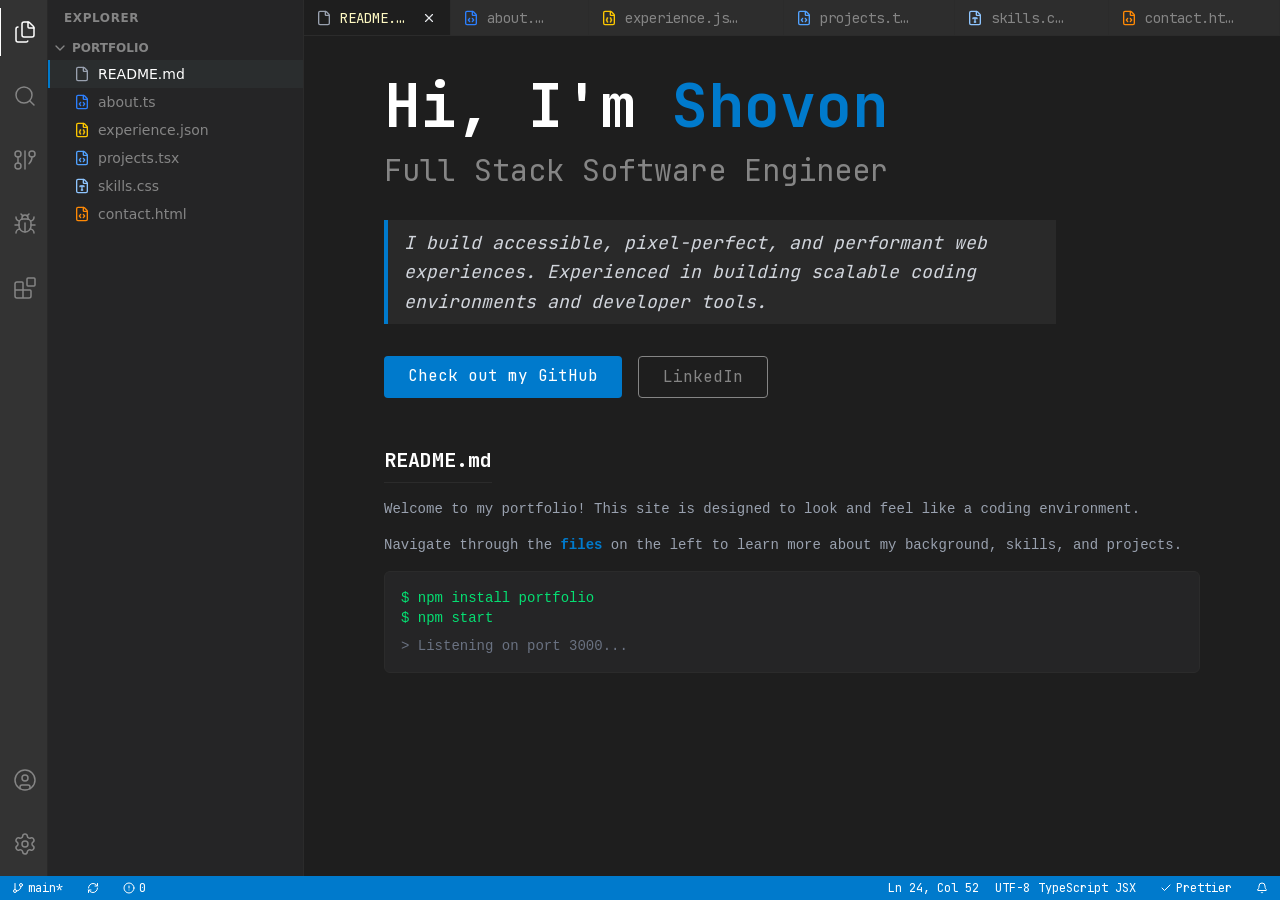
==== index.html @ 5030bf51 "deploy: ShovonCodes/portfolio@bf89576ea8f7872a5c796a89042d95eb53e493c8" ====
<!DOCTYPE html><!--mG7k7arzAz0RfloKBn6OC--><html lang="en"><head><meta charSet="utf-8"/><meta name="viewport" content="width=device-width, initial-scale=1"/><link rel="preload" href="/_next/static/media/70bc3e132a0a741e-s.p.15008bfb.woff2" as="font" crossorigin="" type="font/woff2"/><link rel="stylesheet" href="/_next/static/chunks/763eb7b32dc0c418.css" data-precedence="next"/><link rel="preload" as="script" fetchPriority="low" href="/_next/static/chunks/5bcee453cc4bce6d.js"/><script src="/_next/static/chunks/dde2c8e6322d1671.js" async=""></script><script src="/_next/static/chunks/627c8ce9f53b53f6.js" async=""></script><script src="/_next/static/chunks/turbopack-6bcfcec130698540.js" async=""></script><script src="/_next/static/chunks/ff1a16fafef87110.js" async=""></script><script src="/_next/static/chunks/d2be314c3ece3fbe.js" async=""></script><script src="/_next/static/chunks/497202ebc9bfe2a1.js" async=""></script><meta name="next-size-adjust" content=""/><title>Shovon | Full Stack Engineer</title><meta name="description" content="Personal Portfolio of Shovon"/><link rel="icon" href="/favicon.ico?favicon.0b3bf435.ico" sizes="256x256" type="image/x-icon"/><script src="/_next/static/chunks/a6dad97d9634a72d.js" noModule=""></script></head><body class="jetbrains_mono_707233f-module__9hS9bG__variable h-screen w-screen flex flex-col bg-vscode-bg text-gray-300 overflow-hidden font-mono"><div hidden=""><!--$--><!--/$--></div><div class="flex flex-1 overflow-hidden"><div class="w-12 bg-vscode-activity-bar flex flex-col justify-between py-2 items-center flex-shrink-0 border-r border-black/20 z-20"><div class="flex flex-col gap-4"><div class="p-3 cursor-pointer relative hover:text-white transition-colors text-white border-l-2 border-white"><svg xmlns="http://www.w3.org/2000/svg" width="24" height="24" viewBox="0 0 24 24" fill="none" stroke="currentColor" stroke-width="1.5" stroke-linecap="round" stroke-linejoin="round" class="lucide lucide-files" aria-hidden="true"><path d="M15 2h-4a2 2 0 0 0-2 2v11a2 2 0 0 0 2 2h8a2 2 0 0 0 2-2V8"></path><path d="M16.706 2.706A2.4 2.4 0 0 0 15 2v5a1 1 0 0 0 1 1h5a2.4 2.4 0 0 0-.706-1.706z"></path><path d="M5 7a2 2 0 0 0-2 2v11a2 2 0 0 0 2 2h8a2 2 0 0 0 1.732-1"></path></svg></div><div class="p-3 cursor-pointer relative hover:text-white transition-colors text-vscode-text-secondary border-l-2 border-transparent"><svg xmlns="http://www.w3.org/2000/svg" width="24" height="24" viewBox="0 0 24 24" fill="none" stroke="currentColor" stroke-width="1.5" stroke-linecap="round" stroke-linejoin="round" class="lucide lucide-search" aria-hidden="true"><path d="m21 21-4.34-4.34"></path><circle cx="11" cy="11" r="8"></circle></svg></div><div class="p-3 cursor-pointer relative hover:text-white transition-colors text-vscode-text-secondary border-l-2 border-transparent"><svg xmlns="http://www.w3.org/2000/svg" width="24" height="24" viewBox="0 0 24 24" fill="none" stroke="currentColor" stroke-width="1.5" stroke-linecap="round" stroke-linejoin="round" class="lucide lucide-git-graph" aria-hidden="true"><circle cx="5" cy="6" r="3"></circle><path d="M5 9v6"></path><circle cx="5" cy="18" r="3"></circle><path d="M12 3v18"></path><circle cx="19" cy="6" r="3"></circle><path d="M16 15.7A9 9 0 0 0 19 9"></path></svg></div><div class="p-3 cursor-pointer relative hover:text-white transition-colors text-vscode-text-secondary border-l-2 border-transparent"><svg xmlns="http://www.w3.org/2000/svg" width="24" height="24" viewBox="0 0 24 24" fill="none" stroke="currentColor" stroke-width="1.5" stroke-linecap="round" stroke-linejoin="round" class="lucide lucide-bug" aria-hidden="true"><path d="M12 20v-9"></path><path d="M14 7a4 4 0 0 1 4 4v3a6 6 0 0 1-12 0v-3a4 4 0 0 1 4-4z"></path><path d="M14.12 3.88 16 2"></path><path d="M21 21a4 4 0 0 0-3.81-4"></path><path d="M21 5a4 4 0 0 1-3.55 3.97"></path><path d="M22 13h-4"></path><path d="M3 21a4 4 0 0 1 3.81-4"></path><path d="M3 5a4 4 0 0 0 3.55 3.97"></path><path d="M6 13H2"></path><path d="m8 2 1.88 1.88"></path><path d="M9 7.13V6a3 3 0 1 1 6 0v1.13"></path></svg></div><div class="p-3 cursor-pointer relative hover:text-white transition-colors text-vscode-text-secondary border-l-2 border-transparent"><svg xmlns="http://www.w3.org/2000/svg" width="24" height="24" viewBox="0 0 24 24" fill="none" stroke="currentColor" stroke-width="1.5" stroke-linecap="round" stroke-linejoin="round" class="lucide lucide-blocks" aria-hidden="true"><path d="M10 22V7a1 1 0 0 0-1-1H4a2 2 0 0 0-2 2v12a2 2 0 0 0 2 2h12a2 2 0 0 0 2-2v-5a1 1 0 0 0-1-1H2"></path><rect x="14" y="2" width="8" height="8" rx="1"></rect></svg></div></div><div class="flex flex-col gap-4"><div class="p-3 cursor-pointer relative hover:text-white transition-colors text-vscode-text-secondary border-l-2 border-transparent"><svg xmlns="http://www.w3.org/2000/svg" width="24" height="24" viewBox="0 0 24 24" fill="none" stroke="currentColor" stroke-width="1.5" stroke-linecap="round" stroke-linejoin="round" class="lucide lucide-circle-user" aria-hidden="true"><circle cx="12" cy="12" r="10"></circle><circle cx="12" cy="10" r="3"></circle><path d="M7 20.662V19a2 2 0 0 1 2-2h6a2 2 0 0 1 2 2v1.662"></path></svg></div><div class="p-3 cursor-pointer relative hover:text-white transition-colors text-vscode-text-secondary border-l-2 border-transparent"><svg xmlns="http://www.w3.org/2000/svg" width="24" height="24" viewBox="0 0 24 24" fill="none" stroke="currentColor" stroke-width="1.5" stroke-linecap="round" stroke-linejoin="round" class="lucide lucide-settings" aria-hidden="true"><path d="M9.671 4.136a2.34 2.34 0 0 1 4.659 0 2.34 2.34 0 0 0 3.319 1.915 2.34 2.34 0 0 1 2.33 4.033 2.34 2.34 0 0 0 0 3.831 2.34 2.34 0 0 1-2.33 4.033 2.34 2.34 0 0 0-3.319 1.915 2.34 2.34 0 0 1-4.659 0 2.34 2.34 0 0 0-3.32-1.915 2.34 2.34 0 0 1-2.33-4.033 2.34 2.34 0 0 0 0-3.831A2.34 2.34 0 0 1 6.35 6.051a2.34 2.34 0 0 0 3.319-1.915"></path><circle cx="12" cy="12" r="3"></circle></svg></div></div></div><div class="flex flex-1 flex-col sm:flex-row overflow-hidden"><div class="w-64 bg-vscode-sidebar flex flex-col font-sans text-sm border-r border-vscode-border pb-2"><div class="h-9 px-4 flex items-center text-xs text-vscode-text-secondary font-bold tracking-wider uppercase">Explorer</div><div><div class="flex items-center px-1 py-1 cursor-pointer font-bold text-vscode-text-secondary hover:text-white"><svg xmlns="http://www.w3.org/2000/svg" width="16" height="16" viewBox="0 0 24 24" fill="none" stroke="currentColor" stroke-width="2" stroke-linecap="round" stroke-linejoin="round" class="lucide lucide-chevron-down" aria-hidden="true"><path d="m6 9 6 6 6-6"></path></svg><span class="ml-1 text-xs">PORTFOLIO</span></div><div class="flex flex-col"><a class="flex items-center gap-2 px-6 py-1 cursor-pointer hover:bg-vscode-hover border-l-2 bg-vscode-hover border-vscode-accent text-white" href="/"><svg xmlns="http://www.w3.org/2000/svg" width="16" height="16" viewBox="0 0 24 24" fill="none" stroke="currentColor" stroke-width="2" stroke-linecap="round" stroke-linejoin="round" class="lucide lucide-file text-gray-400" aria-hidden="true"><path d="M6 22a2 2 0 0 1-2-2V4a2 2 0 0 1 2-2h8a2.4 2.4 0 0 1 1.704.706l3.588 3.588A2.4 2.4 0 0 1 20 8v12a2 2 0 0 1-2 2z"></path><path d="M14 2v5a1 1 0 0 0 1 1h5"></path></svg><span>README.md</span></a><a class="flex items-center gap-2 px-6 py-1 cursor-pointer hover:bg-vscode-hover border-l-2 text-vscode-text-secondary border-transparent" href="/about"><svg xmlns="http://www.w3.org/2000/svg" width="16" height="16" viewBox="0 0 24 24" fill="none" stroke="currentColor" stroke-width="2" stroke-linecap="round" stroke-linejoin="round" class="lucide lucide-file-code text-blue-500" aria-hidden="true"><path d="M6 22a2 2 0 0 1-2-2V4a2 2 0 0 1 2-2h8a2.4 2.4 0 0 1 1.704.706l3.588 3.588A2.4 2.4 0 0 1 20 8v12a2 2 0 0 1-2 2z"></path><path d="M14 2v5a1 1 0 0 0 1 1h5"></path><path d="M10 12.5 8 15l2 2.5"></path><path d="m14 12.5 2 2.5-2 2.5"></path></svg><span>about.ts</span></a><a class="flex items-center gap-2 px-6 py-1 cursor-pointer hover:bg-vscode-hover border-l-2 text-vscode-text-secondary border-transparent" href="/experience"><svg xmlns="http://www.w3.org/2000/svg" width="16" height="16" viewBox="0 0 24 24" fill="none" stroke="currentColor" stroke-width="2" stroke-linecap="round" stroke-linejoin="round" class="lucide lucide-file-braces text-yellow-400" aria-hidden="true"><path d="M6 22a2 2 0 0 1-2-2V4a2 2 0 0 1 2-2h8a2.4 2.4 0 0 1 1.704.706l3.588 3.588A2.4 2.4 0 0 1 20 8v12a2 2 0 0 1-2 2z"></path><path d="M14 2v5a1 1 0 0 0 1 1h5"></path><path d="M10 12a1 1 0 0 0-1 1v1a1 1 0 0 1-1 1 1 1 0 0 1 1 1v1a1 1 0 0 0 1 1"></path><path d="M14 18a1 1 0 0 0 1-1v-1a1 1 0 0 1 1-1 1 1 0 0 1-1-1v-1a1 1 0 0 0-1-1"></path></svg><span>experience.json</span></a><a class="flex items-center gap-2 px-6 py-1 cursor-pointer hover:bg-vscode-hover border-l-2 text-vscode-text-secondary border-transparent" href="/projects"><svg xmlns="http://www.w3.org/2000/svg" width="16" height="16" viewBox="0 0 24 24" fill="none" stroke="currentColor" stroke-width="2" stroke-linecap="round" stroke-linejoin="round" class="lucide lucide-file-code text-blue-400" aria-hidden="true"><path d="M6 22a2 2 0 0 1-2-2V4a2 2 0 0 1 2-2h8a2.4 2.4 0 0 1 1.704.706l3.588 3.588A2.4 2.4 0 0 1 20 8v12a2 2 0 0 1-2 2z"></path><path d="M14 2v5a1 1 0 0 0 1 1h5"></path><path d="M10 12.5 8 15l2 2.5"></path><path d="m14 12.5 2 2.5-2 2.5"></path></svg><span>projects.tsx</span></a><a class="flex items-center gap-2 px-6 py-1 cursor-pointer hover:bg-vscode-hover border-l-2 text-vscode-text-secondary border-transparent" href="/skills"><svg xmlns="http://www.w3.org/2000/svg" width="16" height="16" viewBox="0 0 24 24" fill="none" stroke="currentColor" stroke-width="2" stroke-linecap="round" stroke-linejoin="round" class="lucide lucide-file-type text-blue-300" aria-hidden="true"><path d="M6 22a2 2 0 0 1-2-2V4a2 2 0 0 1 2-2h8a2.4 2.4 0 0 1 1.704.706l3.588 3.588A2.4 2.4 0 0 1 20 8v12a2 2 0 0 1-2 2z"></path><path d="M14 2v5a1 1 0 0 0 1 1h5"></path><path d="M11 18h2"></path><path d="M12 12v6"></path><path d="M9 13v-.5a.5.5 0 0 1 .5-.5h5a.5.5 0 0 1 .5.5v.5"></path></svg><span>skills.css</span></a><a class="flex items-center gap-2 px-6 py-1 cursor-pointer hover:bg-vscode-hover border-l-2 text-vscode-text-secondary border-transparent" href="/contact"><svg xmlns="http://www.w3.org/2000/svg" width="16" height="16" viewBox="0 0 24 24" fill="none" stroke="currentColor" stroke-width="2" stroke-linecap="round" stroke-linejoin="round" class="lucide lucide-file-code text-orange-400" aria-hidden="true"><path d="M6 22a2 2 0 0 1-2-2V4a2 2 0 0 1 2-2h8a2.4 2.4 0 0 1 1.704.706l3.588 3.588A2.4 2.4 0 0 1 20 8v12a2 2 0 0 1-2 2z"></path><path d="M14 2v5a1 1 0 0 0 1 1h5"></path><path d="M10 12.5 8 15l2 2.5"></path><path d="m14 12.5 2 2.5-2 2.5"></path></svg><span>contact.html</span></a></div></div></div><div class="flex-1 flex flex-col bg-vscode-bg min-w-0"><div class="flex bg-vscode-tab-inactive-bg h-9 border-b border-vscode-border overflow-x-auto scrollbar-hide"><a class="flex items-center gap-2 px-3 min-w-[120px] max-w-[200px] border-r border-vscode-border cursor-pointer select-none text-sm group bg-vscode-tab-active-bg text-gray-200" href="/"><svg xmlns="http://www.w3.org/2000/svg" width="16" height="16" viewBox="0 0 24 24" fill="none" stroke="currentColor" stroke-width="2" stroke-linecap="round" stroke-linejoin="round" class="lucide lucide-file text-gray-400" aria-hidden="true"><path d="M6 22a2 2 0 0 1-2-2V4a2 2 0 0 1 2-2h8a2.4 2.4 0 0 1 1.704.706l3.588 3.588A2.4 2.4 0 0 1 20 8v12a2 2 0 0 1-2 2z"></path><path d="M14 2v5a1 1 0 0 0 1 1h5"></path></svg><span class="flex-1 truncate text-yellow-100">README.md</span><div class="opacity-0 group-hover:opacity-100 p-0.5 rounded-md hover:bg-white/20 opacity-100"><svg xmlns="http://www.w3.org/2000/svg" width="14" height="14" viewBox="0 0 24 24" fill="none" stroke="currentColor" stroke-width="2" stroke-linecap="round" stroke-linejoin="round" class="lucide lucide-x" aria-hidden="true"><path d="M18 6 6 18"></path><path d="m6 6 12 12"></path></svg></div></a><a class="flex items-center gap-2 px-3 min-w-[120px] max-w-[200px] border-r border-vscode-border cursor-pointer select-none text-sm group bg-vscode-tab-inactive-bg text-vscode-text-secondary hover:bg-vscode-hover" href="/about"><svg xmlns="http://www.w3.org/2000/svg" width="16" height="16" viewBox="0 0 24 24" fill="none" stroke="currentColor" stroke-width="2" stroke-linecap="round" stroke-linejoin="round" class="lucide lucide-file-code text-blue-500" aria-hidden="true"><path d="M6 22a2 2 0 0 1-2-2V4a2 2 0 0 1 2-2h8a2.4 2.4 0 0 1 1.704.706l3.588 3.588A2.4 2.4 0 0 1 20 8v12a2 2 0 0 1-2 2z"></path><path d="M14 2v5a1 1 0 0 0 1 1h5"></path><path d="M10 12.5 8 15l2 2.5"></path><path d="m14 12.5 2 2.5-2 2.5"></path></svg><span class="flex-1 truncate">about.ts</span><div class="opacity-0 group-hover:opacity-100 p-0.5 rounded-md hover:bg-white/20"><svg xmlns="http://www.w3.org/2000/svg" width="14" height="14" viewBox="0 0 24 24" fill="none" stroke="currentColor" stroke-width="2" stroke-linecap="round" stroke-linejoin="round" class="lucide lucide-x" aria-hidden="true"><path d="M18 6 6 18"></path><path d="m6 6 12 12"></path></svg></div></a><a class="flex items-center gap-2 px-3 min-w-[120px] max-w-[200px] border-r border-vscode-border cursor-pointer select-none text-sm group bg-vscode-tab-inactive-bg text-vscode-text-secondary hover:bg-vscode-hover" href="/experience"><svg xmlns="http://www.w3.org/2000/svg" width="16" height="16" viewBox="0 0 24 24" fill="none" stroke="currentColor" stroke-width="2" stroke-linecap="round" stroke-linejoin="round" class="lucide lucide-file-braces text-yellow-400" aria-hidden="true"><path d="M6 22a2 2 0 0 1-2-2V4a2 2 0 0 1 2-2h8a2.4 2.4 0 0 1 1.704.706l3.588 3.588A2.4 2.4 0 0 1 20 8v12a2 2 0 0 1-2 2z"></path><path d="M14 2v5a1 1 0 0 0 1 1h5"></path><path d="M10 12a1 1 0 0 0-1 1v1a1 1 0 0 1-1 1 1 1 0 0 1 1 1v1a1 1 0 0 0 1 1"></path><path d="M14 18a1 1 0 0 0 1-1v-1a1 1 0 0 1 1-1 1 1 0 0 1-1-1v-1a1 1 0 0 0-1-1"></path></svg><span class="flex-1 truncate">experience.json</span><div class="opacity-0 group-hover:opacity-100 p-0.5 rounded-md hover:bg-white/20"><svg xmlns="http://www.w3.org/2000/svg" width="14" height="14" viewBox="0 0 24 24" fill="none" stroke="currentColor" stroke-width="2" stroke-linecap="round" stroke-linejoin="round" class="lucide lucide-x" aria-hidden="true"><path d="M18 6 6 18"></path><path d="m6 6 12 12"></path></svg></div></a><a class="flex items-center gap-2 px-3 min-w-[120px] max-w-[200px] border-r border-vscode-border cursor-pointer select-none text-sm group bg-vscode-tab-inactive-bg text-vscode-text-secondary hover:bg-vscode-hover" href="/projects"><svg xmlns="http://www.w3.org/2000/svg" width="16" height="16" viewBox="0 0 24 24" fill="none" stroke="currentColor" stroke-width="2" stroke-linecap="round" stroke-linejoin="round" class="lucide lucide-file-code text-blue-400" aria-hidden="true"><path d="M6 22a2 2 0 0 1-2-2V4a2 2 0 0 1 2-2h8a2.4 2.4 0 0 1 1.704.706l3.588 3.588A2.4 2.4 0 0 1 20 8v12a2 2 0 0 1-2 2z"></path><path d="M14 2v5a1 1 0 0 0 1 1h5"></path><path d="M10 12.5 8 15l2 2.5"></path><path d="m14 12.5 2 2.5-2 2.5"></path></svg><span class="flex-1 truncate">projects.tsx</span><div class="opacity-0 group-hover:opacity-100 p-0.5 rounded-md hover:bg-white/20"><svg xmlns="http://www.w3.org/2000/svg" width="14" height="14" viewBox="0 0 24 24" fill="none" stroke="currentColor" stroke-width="2" stroke-linecap="round" stroke-linejoin="round" class="lucide lucide-x" aria-hidden="true"><path d="M18 6 6 18"></path><path d="m6 6 12 12"></path></svg></div></a><a class="flex items-center gap-2 px-3 min-w-[120px] max-w-[200px] border-r border-vscode-border cursor-pointer select-none text-sm group bg-vscode-tab-inactive-bg text-vscode-text-secondary hover:bg-vscode-hover" href="/skills"><svg xmlns="http://www.w3.org/2000/svg" width="16" height="16" viewBox="0 0 24 24" fill="none" stroke="currentColor" stroke-width="2" stroke-linecap="round" stroke-linejoin="round" class="lucide lucide-file-type text-blue-300" aria-hidden="true"><path d="M6 22a2 2 0 0 1-2-2V4a2 2 0 0 1 2-2h8a2.4 2.4 0 0 1 1.704.706l3.588 3.588A2.4 2.4 0 0 1 20 8v12a2 2 0 0 1-2 2z"></path><path d="M14 2v5a1 1 0 0 0 1 1h5"></path><path d="M11 18h2"></path><path d="M12 12v6"></path><path d="M9 13v-.5a.5.5 0 0 1 .5-.5h5a.5.5 0 0 1 .5.5v.5"></path></svg><span class="flex-1 truncate">skills.css</span><div class="opacity-0 group-hover:opacity-100 p-0.5 rounded-md hover:bg-white/20"><svg xmlns="http://www.w3.org/2000/svg" width="14" height="14" viewBox="0 0 24 24" fill="none" stroke="currentColor" stroke-width="2" stroke-linecap="round" stroke-linejoin="round" class="lucide lucide-x" aria-hidden="true"><path d="M18 6 6 18"></path><path d="m6 6 12 12"></path></svg></div></a><a class="flex items-center gap-2 px-3 min-w-[120px] max-w-[200px] border-r border-vscode-border cursor-pointer select-none text-sm group bg-vscode-tab-inactive-bg text-vscode-text-secondary hover:bg-vscode-hover" href="/contact"><svg xmlns="http://www.w3.org/2000/svg" width="16" height="16" viewBox="0 0 24 24" fill="none" stroke="currentColor" stroke-width="2" stroke-linecap="round" stroke-linejoin="round" class="lucide lucide-file-code text-orange-400" aria-hidden="true"><path d="M6 22a2 2 0 0 1-2-2V4a2 2 0 0 1 2-2h8a2.4 2.4 0 0 1 1.704.706l3.588 3.588A2.4 2.4 0 0 1 20 8v12a2 2 0 0 1-2 2z"></path><path d="M14 2v5a1 1 0 0 0 1 1h5"></path><path d="M10 12.5 8 15l2 2.5"></path><path d="m14 12.5 2 2.5-2 2.5"></path></svg><span class="flex-1 truncate">contact.html</span><div class="opacity-0 group-hover:opacity-100 p-0.5 rounded-md hover:bg-white/20"><svg xmlns="http://www.w3.org/2000/svg" width="14" height="14" viewBox="0 0 24 24" fill="none" stroke="currentColor" stroke-width="2" stroke-linecap="round" stroke-linejoin="round" class="lucide lucide-x" aria-hidden="true"><path d="M18 6 6 18"></path><path d="m6 6 12 12"></path></svg></div></a></div><main class="flex-1 overflow-y-auto p-0 scrollbar-thumb-rounded"><div class="p-6 md:p-10 max-w-4xl mx-auto"><div class="mb-8 animate-in fade-in duration-500"><h1 class="text-4xl md:text-6xl font-bold mb-4 text-white">Hi, I&#x27;m <span class="text-vscode-accent">Shovon</span></h1><h2 class="text-2xl md:text-3xl text-vscode-text-secondary mb-8">Full Stack Software Engineer</h2><p class="text-lg leading-relaxed text-gray-300 max-w-2xl mb-8 border-l-4 border-vscode-accent pl-4 italic bg-white/5 py-2">I build accessible, pixel-perfect, and performant web experiences. Experienced in building scalable coding environments and developer tools.</p><div class="flex flex-wrap gap-4"><a href="https://github.com/ShovonCodes" target="_blank" rel="noopener noreferrer" class="px-6 py-2 bg-vscode-accent hover:bg-vscode-selection text-white rounded transition-colors">Check out my GitHub</a><a href="https://linkedin.com/in/mainulislam588" target="_blank" rel="noopener noreferrer" class="px-6 py-2 border border-vscode-text-secondary hover:border-white text-vscode-text-secondary hover:text-white rounded transition-colors">LinkedIn</a></div></div><div class="mt-12"><h3 class="text-xl font-bold text-white mb-4 border-b border-vscode-border pb-2 w-fit">README.md</h3><div class="font-mono text-sm text-gray-400 space-y-4"><p>Welcome to my portfolio! This site is designed to look and feel like a coding environment.</p><p>Navigate through the <span class="text-vscode-accent font-bold">files</span> on the left to learn more about my background, skills, and projects.</p><div class="bg-vscode-sidebar p-4 rounded-md border border-vscode-border"><code class="block text-green-400">$ npm install portfolio</code><code class="block text-green-400">$ npm start</code><code class="block text-gray-500 mt-2">&gt; Listening on port 3000...</code></div></div></div></div><!--$--><!--/$--></main></div></div></div><div class="h-6 bg-vscode-status-bar text-white flex justify-between items-center text-xs px-2 select-none z-30"><div class="flex items-center gap-4"><div class="flex items-center gap-1 hover:bg-white/20 px-1 py-0.5 rounded cursor-pointer"><svg xmlns="http://www.w3.org/2000/svg" width="12" height="12" viewBox="0 0 24 24" fill="none" stroke="currentColor" stroke-width="2" stroke-linecap="round" stroke-linejoin="round" class="lucide lucide-git-branch" aria-hidden="true"><line x1="6" x2="6" y1="3" y2="15"></line><circle cx="18" cy="6" r="3"></circle><circle cx="6" cy="18" r="3"></circle><path d="M18 9a9 9 0 0 1-9 9"></path></svg><span>main*</span></div><div class="flex items-center gap-1 hover:bg-white/20 px-1 py-0.5 rounded cursor-pointer"><svg xmlns="http://www.w3.org/2000/svg" width="12" height="12" viewBox="0 0 24 24" fill="none" stroke="currentColor" stroke-width="2" stroke-linecap="round" stroke-linejoin="round" class="lucide lucide-refresh-cw" aria-hidden="true"><path d="M3 12a9 9 0 0 1 9-9 9.75 9.75 0 0 1 6.74 2.74L21 8"></path><path d="M21 3v5h-5"></path><path d="M21 12a9 9 0 0 1-9 9 9.75 9.75 0 0 1-6.74-2.74L3 16"></path><path d="M8 16H3v5"></path></svg></div><div class="flex items-center gap-1 hover:bg-white/20 px-1 py-0.5 rounded cursor-pointer"><svg xmlns="http://www.w3.org/2000/svg" width="12" height="12" viewBox="0 0 24 24" fill="none" stroke="currentColor" stroke-width="2" stroke-linecap="round" stroke-linejoin="round" class="lucide lucide-circle-alert" aria-hidden="true"><circle cx="12" cy="12" r="10"></circle><line x1="12" x2="12" y1="8" y2="12"></line><line x1="12" x2="12.01" y1="16" y2="16"></line></svg><span>0</span></div></div><div class="flex items-center gap-4"><div class="hidden sm:flex items-center gap-2 hover:bg-white/20 px-1 py-0.5 rounded cursor-pointer"><span class="mr-2">Ln 24, Col 52</span><span>UTF-8</span><span>TypeScript JSX</span></div><div class="flex items-center gap-1 hover:bg-white/20 px-1 py-0.5 rounded cursor-pointer"><div class="flex items-center gap-1"><svg xmlns="http://www.w3.org/2000/svg" width="12" height="12" viewBox="0 0 24 24" fill="none" stroke="currentColor" stroke-width="2" stroke-linecap="round" stroke-linejoin="round" class="lucide lucide-check" aria-hidden="true"><path d="M20 6 9 17l-5-5"></path></svg><span>Prettier</span></div></div><div class="flex items-center gap-1 hover:bg-white/20 px-1 py-0.5 rounded cursor-pointer"><svg xmlns="http://www.w3.org/2000/svg" width="12" height="12" viewBox="0 0 24 24" fill="none" stroke="currentColor" stroke-width="2" stroke-linecap="round" stroke-linejoin="round" class="lucide lucide-bell" aria-hidden="true"><path d="M10.268 21a2 2 0 0 0 3.464 0"></path><path d="M3.262 15.326A1 1 0 0 0 4 17h16a1 1 0 0 0 .74-1.673C19.41 13.956 18 12.499 18 8A6 6 0 0 0 6 8c0 4.499-1.411 5.956-2.738 7.326"></path></svg></div></div></div><script src="/_next/static/chunks/5bcee453cc4bce6d.js" id="_R_" async=""></script><script>(self.__next_f=self.__next_f||[]).push([0])</script><script>self.__next_f.push([1,"1:\"$Sreact.fragment\"\n4:I[97367,[\"/_next/static/chunks/ff1a16fafef87110.js\",\"/_next/static/chunks/d2be314c3ece3fbe.js\"],\"OutletBoundary\"]\n5:\"$Sreact.suspense\"\n7:I[97367,[\"/_next/static/chunks/ff1a16fafef87110.js\",\"/_next/static/chunks/d2be314c3ece3fbe.js\"],\"ViewportBoundary\"]\n9:I[97367,[\"/_next/static/chunks/ff1a16fafef87110.js\",\"/_next/static/chunks/d2be314c3ece3fbe.js\"],\"MetadataBoundary\"]\nb:I[68027,[],\"default\"]\n:HL[\"/_next/static/chunks/763eb7b32dc0c418.css\",\"style\"]\n:HL[\"/_next/static/media/70bc3e132a0a741e-s.p.15008bfb.woff2\",\"font\",{\"crossOrigin\":\"\",\"type\":\"font/woff2\"}]\n0:{\"P\":null,\"b\":\"mG7k7arzAz0RfloKBn6OC\",\"c\":[\"\",\"\"],\"q\":\"\",\"i\":false,\"f\":[[[\"\",{\"children\":[\"__PAGE__\",{}]},\"$undefined\",\"$undefined\",true],[[\"$\",\"$1\",\"c\",{\"children\":[[[\"$\",\"link\",\"0\",{\"rel\":\"stylesheet\",\"href\":\"/_next/static/chunks/763eb7b32dc0c418.css\",\"precedence\":\"next\",\"crossOrigin\":\"$undefined\",\"nonce\":\"$undefined\"}],[\"$\",\"script\",\"script-0\",{\"src\":\"/_next/static/chunks/497202ebc9bfe2a1.js\",\"async\":true,\"nonce\":\"$undefined\"}]],\"$L2\"]}],{\"children\":[[\"$\",\"$1\",\"c\",{\"children\":[\"$L3\",null,[\"$\",\"$L4\",null,{\"children\":[\"$\",\"$5\",null,{\"name\":\"Next.MetadataOutlet\",\"children\":\"$@6\"}]}]]}],{},null,false,false]},null,false,false],[\"$\",\"$1\",\"h\",{\"children\":[null,[\"$\",\"$L7\",null,{\"children\":\"$L8\"}],[\"$\",\"div\",null,{\"hidden\":true,\"children\":[\"$\",\"$L9\",null,{\"children\":[\"$\",\"$5\",null,{\"name\":\"Next.Metadata\",\"children\":\"$La\"}]}]}],[\"$\",\"meta\",null,{\"name\":\"next-size-adjust\",\"content\":\"\"}]]}],false]],\"m\":\"$undefined\",\"G\":[\"$b\",[]],\"S\":true}\n"])</script><script>self.__next_f.push([1,"c:I[12360,[\"/_next/static/chunks/497202ebc9bfe2a1.js\"],\"default\"]\nd:I[82437,[\"/_next/static/chunks/497202ebc9bfe2a1.js\"],\"default\"]\ne:I[36039,[\"/_next/static/chunks/497202ebc9bfe2a1.js\"],\"default\"]\nf:I[39756,[\"/_next/static/chunks/ff1a16fafef87110.js\",\"/_next/static/chunks/d2be314c3ece3fbe.js\"],\"default\"]\n10:I[37457,[\"/_next/static/chunks/ff1a16fafef87110.js\",\"/_next/static/chunks/d2be314c3ece3fbe.js\"],\"default\"]\n"])</script><script>self.__next_f.push([1,"2:[\"$\",\"html\",null,{\"lang\":\"en\",\"children\":[\"$\",\"body\",null,{\"className\":\"jetbrains_mono_707233f-module__9hS9bG__variable h-screen w-screen flex flex-col bg-vscode-bg text-gray-300 overflow-hidden font-mono\",\"children\":[[\"$\",\"div\",null,{\"className\":\"flex flex-1 overflow-hidden\",\"children\":[[\"$\",\"$Lc\",null,{}],[\"$\",\"div\",null,{\"className\":\"flex flex-1 flex-col sm:flex-row overflow-hidden\",\"children\":[[\"$\",\"$Ld\",null,{\"sections\":[{\"id\":\"home\",\"title\":\"README.md\",\"path\":\"/\",\"icon\":\"markdown\"},{\"id\":\"about\",\"title\":\"about.ts\",\"path\":\"/about\",\"icon\":\"typescript\"},{\"id\":\"experience\",\"title\":\"experience.json\",\"path\":\"/experience\",\"icon\":\"json\"},{\"id\":\"projects\",\"title\":\"projects.tsx\",\"path\":\"/projects\",\"icon\":\"react\"},{\"id\":\"skills\",\"title\":\"skills.css\",\"path\":\"/skills\",\"icon\":\"css\"},{\"id\":\"contact\",\"title\":\"contact.html\",\"path\":\"/contact\",\"icon\":\"html\"}]}],[\"$\",\"div\",null,{\"className\":\"flex-1 flex flex-col bg-vscode-bg min-w-0\",\"children\":[[\"$\",\"$Le\",null,{\"sections\":\"$2:props:children:props:children:0:props:children:1:props:children:0:props:sections\"}],[\"$\",\"main\",null,{\"className\":\"flex-1 overflow-y-auto p-0 scrollbar-thumb-rounded\",\"children\":[\"$\",\"$Lf\",null,{\"parallelRouterKey\":\"children\",\"error\":\"$undefined\",\"errorStyles\":\"$undefined\",\"errorScripts\":\"$undefined\",\"template\":[\"$\",\"$L10\",null,{}],\"templateStyles\":\"$undefined\",\"templateScripts\":\"$undefined\",\"notFound\":[[[\"$\",\"title\",null,{\"children\":\"404: This page could not be found.\"}],[\"$\",\"div\",null,{\"style\":{\"fontFamily\":\"system-ui,\\\"Segoe UI\\\",Roboto,Helvetica,Arial,sans-serif,\\\"Apple Color Emoji\\\",\\\"Segoe UI Emoji\\\"\",\"height\":\"100vh\",\"textAlign\":\"center\",\"display\":\"flex\",\"flexDirection\":\"column\",\"alignItems\":\"center\",\"justifyContent\":\"center\"},\"children\":[\"$\",\"div\",null,{\"children\":[[\"$\",\"style\",null,{\"dangerouslySetInnerHTML\":{\"__html\":\"body{color:#000;background:#fff;margin:0}.next-error-h1{border-right:1px solid rgba(0,0,0,.3)}@media (prefers-color-scheme:dark){body{color:#fff;background:#000}.next-error-h1{border-right:1px solid rgba(255,255,255,.3)}}\"}}],[\"$\",\"h1\",null,{\"className\":\"next-error-h1\",\"style\":{\"display\":\"inline-block\",\"margin\":\"0 20px 0 0\",\"padding\":\"0 23px 0 0\",\"fontSize\":24,\"fontWeight\":500,\"verticalAlign\":\"top\",\"lineHeight\":\"49px\"},\"children\":404}],[\"$\",\"div\",null,{\"style\":{\"display\":\"inline-block\"},\"children\":[\"$\",\"h2\",null,{\"style\":{\"fontSize\":14,\"fontWeight\":400,\"lineHeight\":\"49px\",\"margin\":0},\"children\":\"This page could not be found.\"}]}]]}]}]],[]],\"forbidden\":\"$undefined\",\"unauthorized\":\"$undefined\"}]}]]}]]}]]}],[\"$\",\"div\",null,{\"className\":\"h-6 bg-vscode-status-bar text-white flex justify-between items-center text-xs px-2 select-none z-30\",\"children\":[[\"$\",\"div\",null,{\"className\":\"flex items-center gap-4\",\"children\":[[\"$\",\"div\",null,{\"className\":\"flex items-center gap-1 hover:bg-white/20 px-1 py-0.5 rounded cursor-pointer\",\"children\":[[\"$\",\"svg\",null,{\"ref\":\"$undefined\",\"xmlns\":\"http://www.w3.org/2000/svg\",\"width\":12,\"height\":12,\"viewBox\":\"0 0 24 24\",\"fill\":\"none\",\"stroke\":\"currentColor\",\"strokeWidth\":2,\"strokeLinecap\":\"round\",\"strokeLinejoin\":\"round\",\"className\":\"lucide lucide-git-branch\",\"aria-hidden\":\"true\",\"children\":[[\"$\",\"line\",\"17qcm7\",{\"x1\":\"6\",\"x2\":\"6\",\"y1\":\"3\",\"y2\":\"15\"}],[\"$\",\"circle\",\"1h7g24\",{\"cx\":\"18\",\"cy\":\"6\",\"r\":\"3\"}],[\"$\",\"circle\",\"fqmcym\",{\"cx\":\"6\",\"cy\":\"18\",\"r\":\"3\"}],[\"$\",\"path\",\"n2h4wq\",{\"d\":\"M18 9a9 9 0 0 1-9 9\"}],\"$undefined\"]}],[\"$\",\"span\",null,{\"children\":\"main*\"}]]}],[\"$\",\"div\",null,{\"className\":\"flex items-center gap-1 hover:bg-white/20 px-1 py-0.5 rounded cursor-pointer\",\"children\":[\"$\",\"svg\",null,{\"ref\":\"$undefined\",\"xmlns\":\"http://www.w3.org/2000/svg\",\"width\":12,\"height\":12,\"viewBox\":\"0 0 24 24\",\"fill\":\"none\",\"stroke\":\"currentColor\",\"strokeWidth\":2,\"strokeLinecap\":\"round\",\"strokeLinejoin\":\"round\",\"className\":\"lucide lucide-refresh-cw\",\"aria-hidden\":\"true\",\"children\":[[\"$\",\"path\",\"v9h5vc\",{\"d\":\"M3 12a9 9 0 0 1 9-9 9.75 9.75 0 0 1 6.74 2.74L21 8\"}],[\"$\",\"path\",\"1q7to0\",{\"d\":\"M21 3v5h-5\"}],[\"$\",\"path\",\"3uifl3\",{\"d\":\"M21 12a9 9 0 0 1-9 9 9.75 9.75 0 0 1-6.74-2.74L3 16\"}],[\"$\",\"path\",\"1cv678\",{\"d\":\"M8 16H3v5\"}],\"$undefined\"]}]}],[\"$\",\"div\",null,{\"className\":\"flex items-center gap-1 hover:bg-white/20 px-1 py-0.5 rounded cursor-pointer\",\"children\":[[\"$\",\"svg\",null,{\"ref\":\"$undefined\",\"xmlns\":\"http://www.w3.org/2000/svg\",\"width\":12,\"height\":12,\"viewBox\":\"0 0 24 24\",\"fill\":\"none\",\"stroke\":\"currentColor\",\"strokeWidth\":2,\"strokeLinecap\":\"round\",\"strokeLinejoin\":\"round\",\"className\":\"lucide lucide-circle-alert\",\"aria-hidden\":\"true\",\"children\":[[\"$\",\"circle\",\"1mglay\",{\"cx\":\"12\",\"cy\":\"12\",\"r\":\"10\"}],[\"$\",\"line\",\"1pkeuh\",{\"x1\":\"12\",\"x2\":\"12\",\"y1\":\"8\",\"y2\":\"12\"}],[\"$\",\"line\",\"4dfq90\",{\"x1\":\"12\",\"x2\":\"12.01\",\"y1\":\"16\",\"y2\":\"16\"}],\"$undefined\"]}],[\"$\",\"span\",null,{\"children\":\"0\"}]]}]]}],\"$L11\"]}]]}]}]\n"])</script><script>self.__next_f.push([1,"3:[\"$\",\"div\",null,{\"className\":\"p-6 md:p-10 max-w-4xl mx-auto\",\"children\":[[\"$\",\"div\",null,{\"className\":\"mb-8 animate-in fade-in duration-500\",\"children\":[[\"$\",\"h1\",null,{\"className\":\"text-4xl md:text-6xl font-bold mb-4 text-white\",\"children\":[\"Hi, I'm \",[\"$\",\"span\",null,{\"className\":\"text-vscode-accent\",\"children\":\"Shovon\"}]]}],[\"$\",\"h2\",null,{\"className\":\"text-2xl md:text-3xl text-vscode-text-secondary mb-8\",\"children\":\"Full Stack Software Engineer\"}],[\"$\",\"p\",null,{\"className\":\"text-lg leading-relaxed text-gray-300 max-w-2xl mb-8 border-l-4 border-vscode-accent pl-4 italic bg-white/5 py-2\",\"children\":\"I build accessible, pixel-perfect, and performant web experiences. Experienced in building scalable coding environments and developer tools.\"}],[\"$\",\"div\",null,{\"className\":\"flex flex-wrap gap-4\",\"children\":[[\"$\",\"a\",null,{\"href\":\"https://github.com/ShovonCodes\",\"target\":\"_blank\",\"rel\":\"noopener noreferrer\",\"className\":\"px-6 py-2 bg-vscode-accent hover:bg-vscode-selection text-white rounded transition-colors\",\"children\":\"Check out my GitHub\"}],[\"$\",\"a\",null,{\"href\":\"https://linkedin.com/in/mainulislam588\",\"target\":\"_blank\",\"rel\":\"noopener noreferrer\",\"className\":\"px-6 py-2 border border-vscode-text-secondary hover:border-white text-vscode-text-secondary hover:text-white rounded transition-colors\",\"children\":\"LinkedIn\"}]]}]]}],[\"$\",\"div\",null,{\"className\":\"mt-12\",\"children\":[[\"$\",\"h3\",null,{\"className\":\"text-xl font-bold text-white mb-4 border-b border-vscode-border pb-2 w-fit\",\"children\":\"README.md\"}],[\"$\",\"div\",null,{\"className\":\"font-mono text-sm text-gray-400 space-y-4\",\"children\":[[\"$\",\"p\",null,{\"children\":\"Welcome to my portfolio! This site is designed to look and feel like a coding environment.\"}],[\"$\",\"p\",null,{\"children\":[\"Navigate through the \",[\"$\",\"span\",null,{\"className\":\"text-vscode-accent font-bold\",\"children\":\"files\"}],\" on the left to learn more about my background, skills, and projects.\"]}],[\"$\",\"div\",null,{\"className\":\"bg-vscode-sidebar p-4 rounded-md border border-vscode-border\",\"children\":[[\"$\",\"code\",null,{\"className\":\"block text-green-400\",\"children\":\"$$ npm install portfolio\"}],[\"$\",\"code\",null,{\"className\":\"block text-green-400\",\"children\":\"$$ npm start\"}],[\"$\",\"code\",null,{\"className\":\"block text-gray-500 mt-2\",\"children\":\"\u003e Listening on port 3000...\"}]]}]]}]]}]]}]\n"])</script><script>self.__next_f.push([1,"11:[\"$\",\"div\",null,{\"className\":\"flex items-center gap-4\",\"children\":[[\"$\",\"div\",null,{\"className\":\"hidden sm:flex items-center gap-2 hover:bg-white/20 px-1 py-0.5 rounded cursor-pointer\",\"children\":[[\"$\",\"span\",null,{\"className\":\"mr-2\",\"children\":\"Ln 24, Col 52\"}],[\"$\",\"span\",null,{\"children\":\"UTF-8\"}],[\"$\",\"span\",null,{\"children\":\"TypeScript JSX\"}]]}],[\"$\",\"div\",null,{\"className\":\"flex items-center gap-1 hover:bg-white/20 px-1 py-0.5 rounded cursor-pointer\",\"children\":[\"$\",\"div\",null,{\"className\":\"flex items-center gap-1\",\"children\":[[\"$\",\"svg\",null,{\"ref\":\"$undefined\",\"xmlns\":\"http://www.w3.org/2000/svg\",\"width\":12,\"height\":12,\"viewBox\":\"0 0 24 24\",\"fill\":\"none\",\"stroke\":\"currentColor\",\"strokeWidth\":2,\"strokeLinecap\":\"round\",\"strokeLinejoin\":\"round\",\"className\":\"lucide lucide-check\",\"aria-hidden\":\"true\",\"children\":[[\"$\",\"path\",\"1gmf2c\",{\"d\":\"M20 6 9 17l-5-5\"}],\"$undefined\"]}],[\"$\",\"span\",null,{\"children\":\"Prettier\"}]]}]}],[\"$\",\"div\",null,{\"className\":\"flex items-center gap-1 hover:bg-white/20 px-1 py-0.5 rounded cursor-pointer\",\"children\":[\"$\",\"svg\",null,{\"ref\":\"$undefined\",\"xmlns\":\"http://www.w3.org/2000/svg\",\"width\":12,\"height\":12,\"viewBox\":\"0 0 24 24\",\"fill\":\"none\",\"stroke\":\"currentColor\",\"strokeWidth\":2,\"strokeLinecap\":\"round\",\"strokeLinejoin\":\"round\",\"className\":\"lucide lucide-bell\",\"aria-hidden\":\"true\",\"children\":[[\"$\",\"path\",\"vwvbt9\",{\"d\":\"M10.268 21a2 2 0 0 0 3.464 0\"}],[\"$\",\"path\",\"11g9vi\",{\"d\":\"M3.262 15.326A1 1 0 0 0 4 17h16a1 1 0 0 0 .74-1.673C19.41 13.956 18 12.499 18 8A6 6 0 0 0 6 8c0 4.499-1.411 5.956-2.738 7.326\"}],\"$undefined\"]}]}]]}]\n"])</script><script>self.__next_f.push([1,"8:[[\"$\",\"meta\",\"0\",{\"charSet\":\"utf-8\"}],[\"$\",\"meta\",\"1\",{\"name\":\"viewport\",\"content\":\"width=device-width, initial-scale=1\"}]]\n"])</script><script>self.__next_f.push([1,"12:I[27201,[\"/_next/static/chunks/ff1a16fafef87110.js\",\"/_next/static/chunks/d2be314c3ece3fbe.js\"],\"IconMark\"]\n6:null\na:[[\"$\",\"title\",\"0\",{\"children\":\"Shovon | Full Stack Engineer\"}],[\"$\",\"meta\",\"1\",{\"name\":\"description\",\"content\":\"Personal Portfolio of Shovon\"}],[\"$\",\"link\",\"2\",{\"rel\":\"icon\",\"href\":\"/favicon.ico?favicon.0b3bf435.ico\",\"sizes\":\"256x256\",\"type\":\"image/x-icon\"}],[\"$\",\"$L12\",\"3\",{}]]\n"])</script></body></html>
---- _next/static/chunks/763eb7b32dc0c418.css ----
@font-face{font-family:JetBrains Mono;font-style:normal;font-weight:100 800;font-display:swap;src:url(../media/13bf9871fe164e7f-s.f2220059.woff2)format("woff2");unicode-range:U+460-52F,U+1C80-1C8A,U+20B4,U+2DE0-2DFF,U+A640-A69F,U+FE2E-FE2F}@font-face{font-family:JetBrains Mono;font-style:normal;font-weight:100 800;font-display:swap;src:url(../media/cc545e633e20c56d-s.f6f1950f.woff2)format("woff2");unicode-range:U+301,U+400-45F,U+490-491,U+4B0-4B1,U+2116}@font-face{font-family:JetBrains Mono;font-style:normal;font-weight:100 800;font-display:swap;src:url(../media/71b036adf157cdcf-s.bd5f4d11.woff2)format("woff2");unicode-range:U+370-377,U+37A-37F,U+384-38A,U+38C,U+38E-3A1,U+3A3-3FF}@font-face{font-family:JetBrains Mono;font-style:normal;font-weight:100 800;font-display:swap;src:url(../media/89b21bb081cb7469-s.51c18f09.woff2)format("woff2");unicode-range:U+102-103,U+110-111,U+128-129,U+168-169,U+1A0-1A1,U+1AF-1B0,U+300-301,U+303-304,U+308-309,U+323,U+329,U+1EA0-1EF9,U+20AB}@font-face{font-family:JetBrains Mono;font-style:normal;font-weight:100 800;font-display:swap;src:url(../media/3fe682a82f50d426-s.23358719.woff2)format("woff2");unicode-range:U+100-2BA,U+2BD-2C5,U+2C7-2CC,U+2CE-2D7,U+2DD-2FF,U+304,U+308,U+329,U+1D00-1DBF,U+1E00-1E9F,U+1EF2-1EFF,U+2020,U+20A0-20AB,U+20AD-20C0,U+2113,U+2C60-2C7F,U+A720-A7FF}@font-face{font-family:JetBrains Mono;font-style:normal;font-weight:100 800;font-display:swap;src:url(../media/70bc3e132a0a741e-s.p.15008bfb.woff2)format("woff2");unicode-range:U+??,U+131,U+152-153,U+2BB-2BC,U+2C6,U+2DA,U+2DC,U+304,U+308,U+329,U+2000-206F,U+20AC,U+2122,U+2191,U+2193,U+2212,U+2215,U+FEFF,U+FFFD}@font-face{font-family:JetBrains Mono Fallback;src:local(Arial);ascent-override:75.79%;descent-override:22.29%;line-gap-override:0.0%;size-adjust:134.59%}.jetbrains_mono_707233f-module__9hS9bG__className{font-family:JetBrains Mono,JetBrains Mono Fallback;font-style:normal}.jetbrains_mono_707233f-module__9hS9bG__variable{--font-jetbrains-mono:"JetBrains Mono","JetBrains Mono Fallback"}
@layer properties{@supports (((-webkit-hyphens:none)) and (not (margin-trim:inline))) or ((-moz-orient:inline) and (not (color:rgb(from red r g b)))){*,:before,:after,::backdrop{--tw-space-y-reverse:0;--tw-border-style:solid;--tw-leading:initial;--tw-font-weight:initial;--tw-tracking:initial;--tw-duration:initial}}}@layer theme{:root,:host{--font-sans:ui-sans-serif,system-ui,sans-serif,"Apple Color Emoji","Segoe UI Emoji","Segoe UI Symbol","Noto Color Emoji";--font-mono:ui-monospace,SFMono-Regular,Menlo,Monaco,Consolas,"Liberation Mono","Courier New",monospace;--color-orange-300:#ffb96d;--color-orange-400:#ff8b1a;--color-yellow-100:#fef9c2;--color-yellow-300:#ffe02a;--color-yellow-400:#fac800;--color-green-400:#05df72;--color-blue-200:#bedbff;--color-blue-300:#90c5ff;--color-blue-400:#54a2ff;--color-blue-500:#3080ff;--color-purple-400:#c07eff;--color-gray-200:#e5e7eb;--color-gray-300:#d1d5dc;--color-gray-400:#99a1af;--color-gray-500:#6a7282;--color-black:#000;--color-white:#fff;--spacing:.25rem;--container-md:28rem;--container-2xl:42rem;--container-4xl:56rem;--container-6xl:72rem;--text-xs:.75rem;--text-xs--line-height:calc(1/.75);--text-sm:.875rem;--text-sm--line-height:calc(1.25/.875);--text-lg:1.125rem;--text-lg--line-height:calc(1.75/1.125);--text-xl:1.25rem;--text-xl--line-height:calc(1.75/1.25);--text-2xl:1.5rem;--text-2xl--line-height:calc(2/1.5);--text-3xl:1.875rem;--text-3xl--line-height:calc(2.25/1.875);--text-4xl:2.25rem;--text-4xl--line-height:calc(2.5/2.25);--text-6xl:3.75rem;--text-6xl--line-height:1;--font-weight-bold:700;--tracking-wider:.05em;--leading-relaxed:1.625;--radius-md:.375rem;--radius-lg:.5rem;--default-transition-duration:.15s;--default-transition-timing-function:cubic-bezier(.4,0,.2,1);--default-font-family:var(--font-sans);--default-mono-font-family:var(--font-mono);--color-vscode-bg:var(--vscode-bg);--color-vscode-sidebar:var(--vscode-sidebar);--color-vscode-activity-bar:var(--vscode-activity-bar);--color-vscode-status-bar:var(--vscode-status-bar);--color-vscode-tab-active-bg:var(--vscode-tab-active-bg);--color-vscode-tab-inactive-bg:var(--vscode-tab-inactive-bg);--color-vscode-border:var(--vscode-border);--color-vscode-accent:var(--vscode-accent);--color-vscode-text-secondary:var(--vscode-text-secondary);--color-vscode-hover:var(--vscode-hover);--color-vscode-selection:var(--vscode-selection)}@supports (color:lab(0% 0 0)){:root,:host{--color-orange-300:lab(80.8059% 21.7313 50.4455);--color-orange-400:lab(70.0429% 42.5156 75.8207);--color-yellow-100:lab(97.3564% -4.51407 27.344);--color-yellow-300:lab(89.7033% -.480294 84.4917);--color-yellow-400:lab(83.2664% 8.65132 106.895);--color-green-400:lab(78.503% -64.9265 39.7492);--color-blue-200:lab(86.15% -4.04379 -21.0797);--color-blue-300:lab(77.5052% -6.4629 -36.42);--color-blue-400:lab(65.0361% -1.42065 -56.9802);--color-blue-500:lab(54.1736% 13.3369 -74.6839);--color-purple-400:lab(63.6946% 47.6127 -59.2066);--color-gray-200:lab(91.6229% -.159115 -2.26791);--color-gray-300:lab(85.1236% -.612259 -3.7138);--color-gray-400:lab(65.9269% -.832707 -8.17473);--color-gray-500:lab(47.7841% -.393182 -10.0268)}}}@layer base{*,:after,:before,::backdrop{box-sizing:border-box;border:0 solid;margin:0;padding:0}::file-selector-button{box-sizing:border-box;border:0 solid;margin:0;padding:0}html,:host{-webkit-text-size-adjust:100%;tab-size:4;line-height:1.5;font-family:var(--default-font-family,ui-sans-serif,system-ui,sans-serif,"Apple Color Emoji","Segoe UI Emoji","Segoe UI Symbol","Noto Color Emoji");font-feature-settings:var(--default-font-feature-settings,normal);font-variation-settings:var(--default-font-variation-settings,normal);-webkit-tap-highlight-color:transparent}hr{height:0;color:inherit;border-top-width:1px}abbr:where([title]){-webkit-text-decoration:underline dotted;text-decoration:underline dotted}h1,h2,h3,h4,h5,h6{font-size:inherit;font-weight:inherit}a{color:inherit;-webkit-text-decoration:inherit;-webkit-text-decoration:inherit;-webkit-text-decoration:inherit;-webkit-text-decoration:inherit;text-decoration:inherit}b,strong{font-weight:bolder}code,kbd,samp,pre{font-family:var(--default-mono-font-family,ui-monospace,SFMono-Regular,Menlo,Monaco,Consolas,"Liberation Mono","Courier New",monospace);font-feature-settings:var(--default-mono-font-feature-settings,normal);font-variation-settings:var(--default-mono-font-variation-settings,normal);font-size:1em}small{font-size:80%}sub,sup{vertical-align:baseline;font-size:75%;line-height:0;position:relative}sub{bottom:-.25em}sup{top:-.5em}table{text-indent:0;border-color:inherit;border-collapse:collapse}:-moz-focusring{outline:auto}progress{vertical-align:baseline}summary{display:list-item}ol,ul,menu{list-style:none}img,svg,video,canvas,audio,iframe,embed,object{vertical-align:middle;display:block}img,video{max-width:100%;height:auto}button,input,select,optgroup,textarea{font:inherit;font-feature-settings:inherit;font-variation-settings:inherit;letter-spacing:inherit;color:inherit;opacity:1;background-color:#0000;border-radius:0}::file-selector-button{font:inherit;font-feature-settings:inherit;font-variation-settings:inherit;letter-spacing:inherit;color:inherit;opacity:1;background-color:#0000;border-radius:0}:where(select:is([multiple],[size])) optgroup{font-weight:bolder}:where(select:is([multiple],[size])) optgroup option{padding-inline-start:20px}::file-selector-button{margin-inline-end:4px}::placeholder{opacity:1}@supports (not ((-webkit-appearance:-apple-pay-button))) or (contain-intrinsic-size:1px){::placeholder{color:currentColor}@supports (color:color-mix(in lab, red, red)){::placeholder{color:color-mix(in oklab,currentcolor 50%,transparent)}}}textarea{resize:vertical}::-webkit-search-decoration{-webkit-appearance:none}::-webkit-date-and-time-value{min-height:1lh;text-align:inherit}::-webkit-datetime-edit{display:inline-flex}::-webkit-datetime-edit-fields-wrapper{padding:0}::-webkit-datetime-edit{padding-block:0}::-webkit-datetime-edit-year-field{padding-block:0}::-webkit-datetime-edit-month-field{padding-block:0}::-webkit-datetime-edit-day-field{padding-block:0}::-webkit-datetime-edit-hour-field{padding-block:0}::-webkit-datetime-edit-minute-field{padding-block:0}::-webkit-datetime-edit-second-field{padding-block:0}::-webkit-datetime-edit-millisecond-field{padding-block:0}::-webkit-datetime-edit-meridiem-field{padding-block:0}::-webkit-calendar-picker-indicator{line-height:1}:-moz-ui-invalid{box-shadow:none}button,input:where([type=button],[type=reset],[type=submit]){appearance:button}::file-selector-button{appearance:button}::-webkit-inner-spin-button{height:auto}::-webkit-outer-spin-button{height:auto}[hidden]:where(:not([hidden=until-found])){display:none!important}}@layer components;@layer utilities{.absolute{position:absolute}.relative{position:relative}.static{position:static}.top-0{top:calc(var(--spacing)*0)}.-left-\[9px\]{left:-9px}.z-20{z-index:20}.z-30{z-index:30}.mx-auto{margin-inline:auto}.mt-2{margin-top:calc(var(--spacing)*2)}.mt-6{margin-top:calc(var(--spacing)*6)}.mt-8{margin-top:calc(var(--spacing)*8)}.mt-12{margin-top:calc(var(--spacing)*12)}.mt-auto{margin-top:auto}.mr-2{margin-right:calc(var(--spacing)*2)}.mb-2{margin-bottom:calc(var(--spacing)*2)}.mb-4{margin-bottom:calc(var(--spacing)*4)}.mb-6{margin-bottom:calc(var(--spacing)*6)}.mb-8{margin-bottom:calc(var(--spacing)*8)}.ml-1{margin-left:calc(var(--spacing)*1)}.block{display:block}.flex{display:flex}.grid{display:grid}.hidden{display:none}.h-4{height:calc(var(--spacing)*4)}.h-6{height:calc(var(--spacing)*6)}.h-9{height:calc(var(--spacing)*9)}.h-20{height:calc(var(--spacing)*20)}.h-screen{height:100vh}.w-4{width:calc(var(--spacing)*4)}.w-8{width:calc(var(--spacing)*8)}.w-12{width:calc(var(--spacing)*12)}.w-64{width:calc(var(--spacing)*64)}.w-fit{width:fit-content}.w-full{width:100%}.w-screen{width:100vw}.max-w-2xl{max-width:var(--container-2xl)}.max-w-4xl{max-width:var(--container-4xl)}.max-w-6xl{max-width:var(--container-6xl)}.max-w-\[200px\]{max-width:200px}.max-w-md{max-width:var(--container-md)}.min-w-0{min-width:calc(var(--spacing)*0)}.min-w-\[120px\]{min-width:120px}.flex-1{flex:1}.flex-shrink-0{flex-shrink:0}.cursor-default{cursor:default}.cursor-pointer{cursor:pointer}.grid-cols-1{grid-template-columns:repeat(1,minmax(0,1fr))}.grid-cols-2{grid-template-columns:repeat(2,minmax(0,1fr))}.flex-col{flex-direction:column}.flex-wrap{flex-wrap:wrap}.items-center{align-items:center}.items-start{align-items:flex-start}.justify-between{justify-content:space-between}.justify-center{justify-content:center}.gap-1{gap:calc(var(--spacing)*1)}.gap-2{gap:calc(var(--spacing)*2)}.gap-4{gap:calc(var(--spacing)*4)}.gap-6{gap:calc(var(--spacing)*6)}:where(.space-y-2>:not(:last-child)){--tw-space-y-reverse:0;margin-block-start:calc(calc(var(--spacing)*2)*var(--tw-space-y-reverse));margin-block-end:calc(calc(var(--spacing)*2)*calc(1 - var(--tw-space-y-reverse)))}:where(.space-y-4>:not(:last-child)){--tw-space-y-reverse:0;margin-block-start:calc(calc(var(--spacing)*4)*var(--tw-space-y-reverse));margin-block-end:calc(calc(var(--spacing)*4)*calc(1 - var(--tw-space-y-reverse)))}:where(.space-y-6>:not(:last-child)){--tw-space-y-reverse:0;margin-block-start:calc(calc(var(--spacing)*6)*var(--tw-space-y-reverse));margin-block-end:calc(calc(var(--spacing)*6)*calc(1 - var(--tw-space-y-reverse)))}:where(.space-y-8>:not(:last-child)){--tw-space-y-reverse:0;margin-block-start:calc(calc(var(--spacing)*8)*var(--tw-space-y-reverse));margin-block-end:calc(calc(var(--spacing)*8)*calc(1 - var(--tw-space-y-reverse)))}.truncate{text-overflow:ellipsis;white-space:nowrap;overflow:hidden}.overflow-hidden{overflow:hidden}.overflow-x-auto{overflow-x:auto}.overflow-y-auto{overflow-y:auto}.rounded{border-radius:.25rem}.rounded-full{border-radius:3.40282e38px}.rounded-lg{border-radius:var(--radius-lg)}.rounded-md{border-radius:var(--radius-md)}.border{border-style:var(--tw-border-style);border-width:1px}.border-4{border-style:var(--tw-border-style);border-width:4px}.border-t{border-top-style:var(--tw-border-style);border-top-width:1px}.border-r{border-right-style:var(--tw-border-style);border-right-width:1px}.border-b{border-bottom-style:var(--tw-border-style);border-bottom-width:1px}.border-l-2{border-left-style:var(--tw-border-style);border-left-width:2px}.border-l-4{border-left-style:var(--tw-border-style);border-left-width:4px}.border-black\/20{border-color:#0003}@supports (color:color-mix(in lab, red, red)){.border-black\/20{border-color:color-mix(in oklab,var(--color-black)20%,transparent)}}.border-transparent{border-color:#0000}.border-vscode-accent{border-color:var(--color-vscode-accent)}.border-vscode-bg{border-color:var(--color-vscode-bg)}.border-vscode-border{border-color:var(--color-vscode-border)}.border-vscode-text-secondary{border-color:var(--color-vscode-text-secondary)}.border-white{border-color:var(--color-white)}.bg-vscode-accent{background-color:var(--color-vscode-accent)}.bg-vscode-activity-bar{background-color:var(--color-vscode-activity-bar)}.bg-vscode-bg{background-color:var(--color-vscode-bg)}.bg-vscode-hover{background-color:var(--color-vscode-hover)}.bg-vscode-sidebar{background-color:var(--color-vscode-sidebar)}.bg-vscode-status-bar{background-color:var(--color-vscode-status-bar)}.bg-vscode-tab-active-bg{background-color:var(--color-vscode-tab-active-bg)}.bg-vscode-tab-inactive-bg{background-color:var(--color-vscode-tab-inactive-bg)}.bg-white\/5{background-color:#ffffff0d}@supports (color:color-mix(in lab, red, red)){.bg-white\/5{background-color:color-mix(in oklab,var(--color-white)5%,transparent)}}.p-0{padding:calc(var(--spacing)*0)}.p-0\.5{padding:calc(var(--spacing)*.5)}.p-2{padding:calc(var(--spacing)*2)}.p-3{padding:calc(var(--spacing)*3)}.p-4{padding:calc(var(--spacing)*4)}.p-6{padding:calc(var(--spacing)*6)}.p-8{padding:calc(var(--spacing)*8)}.px-1{padding-inline:calc(var(--spacing)*1)}.px-2{padding-inline:calc(var(--spacing)*2)}.px-3{padding-inline:calc(var(--spacing)*3)}.px-4{padding-inline:calc(var(--spacing)*4)}.px-6{padding-inline:calc(var(--spacing)*6)}.py-0\.5{padding-block:calc(var(--spacing)*.5)}.py-1{padding-block:calc(var(--spacing)*1)}.py-2{padding-block:calc(var(--spacing)*2)}.py-3{padding-block:calc(var(--spacing)*3)}.pt-4{padding-top:calc(var(--spacing)*4)}.pb-2{padding-bottom:calc(var(--spacing)*2)}.pl-4{padding-left:calc(var(--spacing)*4)}.pl-6{padding-left:calc(var(--spacing)*6)}.pl-8{padding-left:calc(var(--spacing)*8)}.text-center{text-align:center}.text-right{text-align:right}.font-mono{font-family:var(--font-mono)}.font-sans{font-family:var(--font-sans)}.text-2xl{font-size:var(--text-2xl);line-height:var(--tw-leading,var(--text-2xl--line-height))}.text-3xl{font-size:var(--text-3xl);line-height:var(--tw-leading,var(--text-3xl--line-height))}.text-4xl{font-size:var(--text-4xl);line-height:var(--tw-leading,var(--text-4xl--line-height))}.text-lg{font-size:var(--text-lg);line-height:var(--tw-leading,var(--text-lg--line-height))}.text-sm{font-size:var(--text-sm);line-height:var(--tw-leading,var(--text-sm--line-height))}.text-xl{font-size:var(--text-xl);line-height:var(--tw-leading,var(--text-xl--line-height))}.text-xs{font-size:var(--text-xs);line-height:var(--tw-leading,var(--text-xs--line-height))}.leading-relaxed{--tw-leading:var(--leading-relaxed);line-height:var(--leading-relaxed)}.font-bold{--tw-font-weight:var(--font-weight-bold);font-weight:var(--font-weight-bold)}.tracking-wider{--tw-tracking:var(--tracking-wider);letter-spacing:var(--tracking-wider)}.text-ellipsis{text-overflow:ellipsis}.text-blue-200{color:var(--color-blue-200)}.text-blue-300{color:var(--color-blue-300)}.text-blue-400{color:var(--color-blue-400)}.text-blue-500{color:var(--color-blue-500)}.text-gray-200{color:var(--color-gray-200)}.text-gray-300{color:var(--color-gray-300)}.text-gray-400{color:var(--color-gray-400)}.text-gray-500{color:var(--color-gray-500)}.text-green-400{color:var(--color-green-400)}.text-orange-300{color:var(--color-orange-300)}.text-orange-400{color:var(--color-orange-400)}.text-purple-400{color:var(--color-purple-400)}.text-vscode-accent{color:var(--color-vscode-accent)}.text-vscode-text-secondary{color:var(--color-vscode-text-secondary)}.text-white{color:var(--color-white)}.text-yellow-100{color:var(--color-yellow-100)}.text-yellow-300{color:var(--color-yellow-300)}.text-yellow-400{color:var(--color-yellow-400)}.uppercase{text-transform:uppercase}.italic{font-style:italic}.opacity-0{opacity:0}.opacity-100{opacity:1}.transition-colors{transition-property:color,background-color,border-color,outline-color,text-decoration-color,fill,stroke,--tw-gradient-from,--tw-gradient-via,--tw-gradient-to;transition-timing-function:var(--tw-ease,var(--default-transition-timing-function));transition-duration:var(--tw-duration,var(--default-transition-duration))}.duration-500{--tw-duration:.5s;transition-duration:.5s}.select-none{-webkit-user-select:none;user-select:none}@media (hover:hover){.group-hover\:text-blue-300:is(:where(.group):hover *){color:var(--color-blue-300)}.group-hover\:opacity-100:is(:where(.group):hover *){opacity:1}.hover\:border-vscode-accent:hover{border-color:var(--color-vscode-accent)}.hover\:border-white:hover{border-color:var(--color-white)}.hover\:bg-vscode-hover:hover{background-color:var(--color-vscode-hover)}.hover\:bg-vscode-selection:hover{background-color:var(--color-vscode-selection)}.hover\:bg-white\/20:hover{background-color:#fff3}@supports (color:color-mix(in lab, red, red)){.hover\:bg-white\/20:hover{background-color:color-mix(in oklab,var(--color-white)20%,transparent)}}.hover\:text-white:hover{color:var(--color-white)}.hover\:underline:hover{text-decoration-line:underline}}@media (min-width:40rem){.sm\:flex{display:flex}.sm\:flex-row{flex-direction:row}}@media (min-width:48rem){.md\:grid-cols-2{grid-template-columns:repeat(2,minmax(0,1fr))}.md\:grid-cols-4{grid-template-columns:repeat(4,minmax(0,1fr))}.md\:p-10{padding:calc(var(--spacing)*10)}.md\:text-3xl{font-size:var(--text-3xl);line-height:var(--tw-leading,var(--text-3xl--line-height))}.md\:text-6xl{font-size:var(--text-6xl);line-height:var(--tw-leading,var(--text-6xl--line-height))}}@media (min-width:64rem){.lg\:grid-cols-3{grid-template-columns:repeat(3,minmax(0,1fr))}}.text-balance{text-wrap:balance}}:root{--background:#1e1e1e;--foreground:#d4d4d4;--vscode-bg:#1e1e1e;--vscode-sidebar:#252526;--vscode-activity-bar:#333;--vscode-status-bar:#007acc;--vscode-title-bar:#323233;--vscode-tab-active-bg:#1e1e1e;--vscode-tab-inactive-bg:#2d2d2d;--vscode-border:#2b2b2b;--vscode-accent:#007acc;--vscode-text-secondary:#858585;--vscode-hover:#2a2d2e;--vscode-selection:#264f78}body{color:var(--foreground);background:var(--background);font-family:var(--font-jetbrains-mono),monospace;overflow:hidden}::-webkit-scrollbar{width:10px;height:10px}::-webkit-scrollbar-track{background:var(--vscode-bg)}::-webkit-scrollbar-thumb{background:#424242}::-webkit-scrollbar-thumb:hover{background:#4f4f4f}@property --tw-space-y-reverse{syntax:"*";inherits:false;initial-value:0}@property --tw-border-style{syntax:"*";inherits:false;initial-value:solid}@property --tw-leading{syntax:"*";inherits:false}@property --tw-font-weight{syntax:"*";inherits:false}@property --tw-tracking{syntax:"*";inherits:false}@property --tw-duration{syntax:"*";inherits:false}
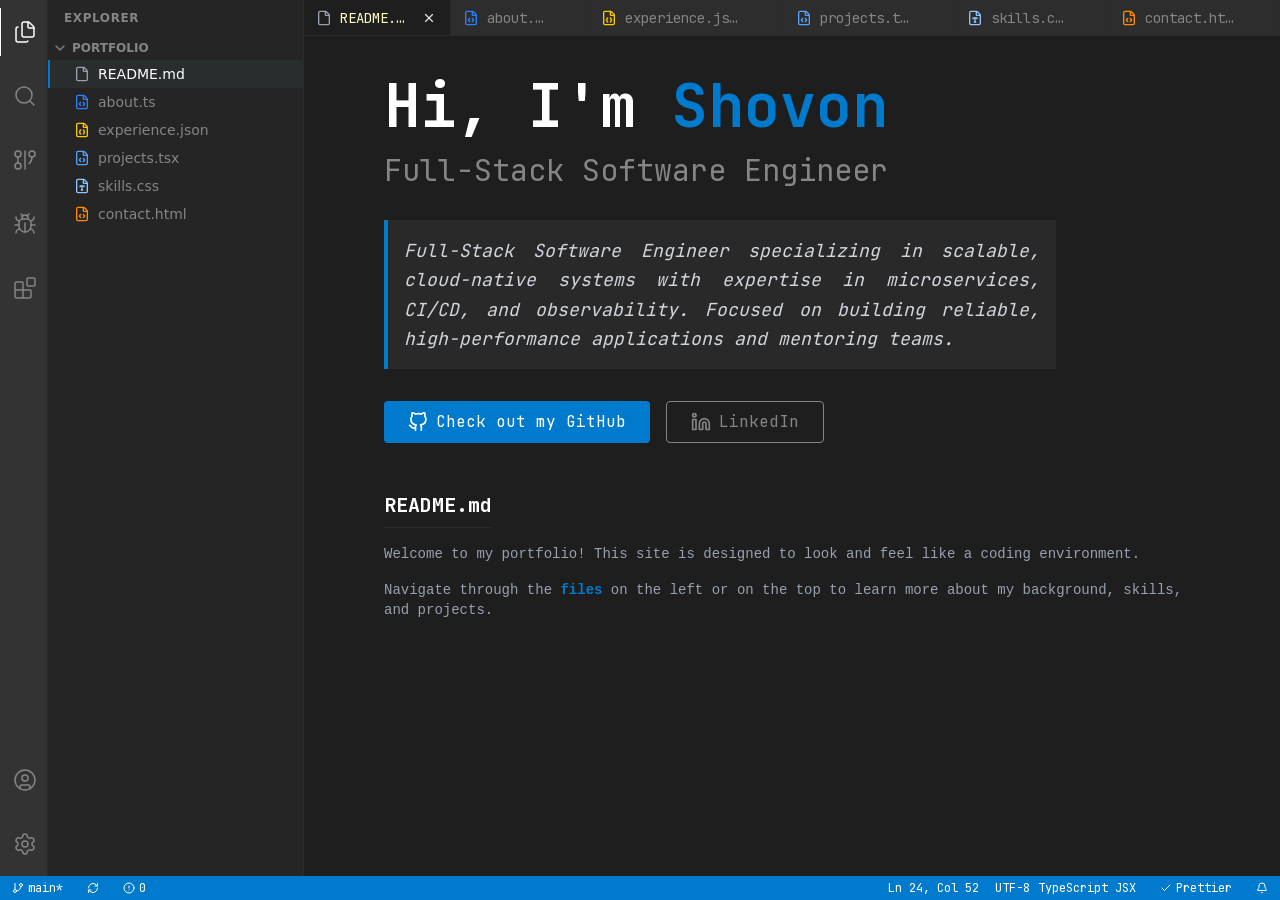
==== commit fd4c4223: "deploy: ShovonCodes/portfolio@6443b7396f290356186e7f0f3a126a5441020cae" ====
--- a/index.html
+++ b/index.html
@@ -1 +1 @@
-<!DOCTYPE html><!--mG7k7arzAz0RfloKBn6OC--><html lang="en"><head><meta charSet="utf-8"/><meta name="viewport" content="width=device-width, initial-scale=1"/><link rel="preload" href="/_next/static/media/70bc3e132a0a741e-s.p.15008bfb.woff2" as="font" crossorigin="" type="font/woff2"/><link rel="stylesheet" href="/_next/static/chunks/763eb7b32dc0c418.css" data-precedence="next"/><link rel="preload" as="script" fetchPriority="low" href="/_next/static/chunks/5bcee453cc4bce6d.js"/><script src="/_next/static/chunks/dde2c8e6322d1671.js" async=""></script><script src="/_next/static/chunks/627c8ce9f53b53f6.js" async=""></script><script src="/_next/static/chunks/turbopack-6bcfcec130698540.js" async=""></script><script src="/_next/static/chunks/ff1a16fafef87110.js" async=""></script><script src="/_next/static/chunks/d2be314c3ece3fbe.js" async=""></script><script src="/_next/static/chunks/497202ebc9bfe2a1.js" async=""></script><meta name="next-size-adjust" content=""/><title>Shovon | Full Stack Engineer</title><meta name="description" content="Personal Portfolio of Shovon"/><link rel="icon" href="/favicon.ico?favicon.0b3bf435.ico" sizes="256x256" type="image/x-icon"/><script src="/_next/static/chunks/a6dad97d9634a72d.js" noModule=""></script></head><body class="jetbrains_mono_707233f-module__9hS9bG__variable h-screen w-screen flex flex-col bg-vscode-bg text-gray-300 overflow-hidden font-mono"><div hidden=""><!--$--><!--/$--></div><div class="flex flex-1 overflow-hidden"><div class="w-12 bg-vscode-activity-bar flex flex-col justify-between py-2 items-center flex-shrink-0 border-r border-black/20 z-20"><div class="flex flex-col gap-4"><div class="p-3 cursor-pointer relative hover:text-white transition-colors text-white border-l-2 border-white"><svg xmlns="http://www.w3.org/2000/svg" width="24" height="24" viewBox="0 0 24 24" fill="none" stroke="currentColor" stroke-width="1.5" stroke-linecap="round" stroke-linejoin="round" class="lucide lucide-files" aria-hidden="true"><path d="M15 2h-4a2 2 0 0 0-2 2v11a2 2 0 0 0 2 2h8a2 2 0 0 0 2-2V8"></path><path d="M16.706 2.706A2.4 2.4 0 0 0 15 2v5a1 1 0 0 0 1 1h5a2.4 2.4 0 0 0-.706-1.706z"></path><path d="M5 7a2 2 0 0 0-2 2v11a2 2 0 0 0 2 2h8a2 2 0 0 0 1.732-1"></path></svg></div><div class="p-3 cursor-pointer relative hover:text-white transition-colors text-vscode-text-secondary border-l-2 border-transparent"><svg xmlns="http://www.w3.org/2000/svg" width="24" height="24" viewBox="0 0 24 24" fill="none" stroke="currentColor" stroke-width="1.5" stroke-linecap="round" stroke-linejoin="round" class="lucide lucide-search" aria-hidden="true"><path d="m21 21-4.34-4.34"></path><circle cx="11" cy="11" r="8"></circle></svg></div><div class="p-3 cursor-pointer relative hover:text-white transition-colors text-vscode-text-secondary border-l-2 border-transparent"><svg xmlns="http://www.w3.org/2000/svg" width="24" height="24" viewBox="0 0 24 24" fill="none" stroke="currentColor" stroke-width="1.5" stroke-linecap="round" stroke-linejoin="round" class="lucide lucide-git-graph" aria-hidden="true"><circle cx="5" cy="6" r="3"></circle><path d="M5 9v6"></path><circle cx="5" cy="18" r="3"></circle><path d="M12 3v18"></path><circle cx="19" cy="6" r="3"></circle><path d="M16 15.7A9 9 0 0 0 19 9"></path></svg></div><div class="p-3 cursor-pointer relative hover:text-white transition-colors text-vscode-text-secondary border-l-2 border-transparent"><svg xmlns="http://www.w3.org/2000/svg" width="24" height="24" viewBox="0 0 24 24" fill="none" stroke="currentColor" stroke-width="1.5" stroke-linecap="round" stroke-linejoin="round" class="lucide lucide-bug" aria-hidden="true"><path d="M12 20v-9"></path><path d="M14 7a4 4 0 0 1 4 4v3a6 6 0 0 1-12 0v-3a4 4 0 0 1 4-4z"></path><path d="M14.12 3.88 16 2"></path><path d="M21 21a4 4 0 0 0-3.81-4"></path><path d="M21 5a4 4 0 0 1-3.55 3.97"></path><path d="M22 13h-4"></path><path d="M3 21a4 4 0 0 1 3.81-4"></path><path d="M3 5a4 4 0 0 0 3.55 3.97"></path><path d="M6 13H2"></path><path d="m8 2 1.88 1.88"></path><path d="M9 7.13V6a3 3 0 1 1 6 0v1.13"></path></svg></div><div class="p-3 cursor-pointer relative hover:text-white transition-colors text-vscode-text-secondary border-l-2 border-transparent"><svg xmlns="http://www.w3.org/2000/svg" width="24" height="24" viewBox="0 0 24 24" fill="none" stroke="currentColor" stroke-width="1.5" stroke-linecap="round" stroke-linejoin="round" class="lucide lucide-blocks" aria-hidden="true"><path d="M10 22V7a1 1 0 0 0-1-1H4a2 2 0 0 0-2 2v12a2 2 0 0 0 2 2h12a2 2 0 0 0 2-2v-5a1 1 0 0 0-1-1H2"></path><rect x="14" y="2" width="8" height="8" rx="1"></rect></svg></div></div><div class="flex flex-col gap-4"><div class="p-3 cursor-pointer relative hover:text-white transition-colors text-vscode-text-secondary border-l-2 border-transparent"><svg xmlns="http://www.w3.org/2000/svg" width="24" height="24" viewBox="0 0 24 24" fill="none" stroke="currentColor" stroke-width="1.5" stroke-linecap="round" stroke-linejoin="round" class="lucide lucide-circle-user" aria-hidden="true"><circle cx="12" cy="12" r="10"></circle><circle cx="12" cy="10" r="3"></circle><path d="M7 20.662V19a2 2 0 0 1 2-2h6a2 2 0 0 1 2 2v1.662"></path></svg></div><div class="p-3 cursor-pointer relative hover:text-white transition-colors text-vscode-text-secondary border-l-2 border-transparent"><svg xmlns="http://www.w3.org/2000/svg" width="24" height="24" viewBox="0 0 24 24" fill="none" stroke="currentColor" stroke-width="1.5" stroke-linecap="round" stroke-linejoin="round" class="lucide lucide-settings" aria-hidden="true"><path d="M9.671 4.136a2.34 2.34 0 0 1 4.659 0 2.34 2.34 0 0 0 3.319 1.915 2.34 2.34 0 0 1 2.33 4.033 2.34 2.34 0 0 0 0 3.831 2.34 2.34 0 0 1-2.33 4.033 2.34 2.34 0 0 0-3.319 1.915 2.34 2.34 0 0 1-4.659 0 2.34 2.34 0 0 0-3.32-1.915 2.34 2.34 0 0 1-2.33-4.033 2.34 2.34 0 0 0 0-3.831A2.34 2.34 0 0 1 6.35 6.051a2.34 2.34 0 0 0 3.319-1.915"></path><circle cx="12" cy="12" r="3"></circle></svg></div></div></div><div class="flex flex-1 flex-col sm:flex-row overflow-hidden"><div class="w-64 bg-vscode-sidebar flex flex-col font-sans text-sm border-r border-vscode-border pb-2"><div class="h-9 px-4 flex items-center text-xs text-vscode-text-secondary font-bold tracking-wider uppercase">Explorer</div><div><div class="flex items-center px-1 py-1 cursor-pointer font-bold text-vscode-text-secondary hover:text-white"><svg xmlns="http://www.w3.org/2000/svg" width="16" height="16" viewBox="0 0 24 24" fill="none" stroke="currentColor" stroke-width="2" stroke-linecap="round" stroke-linejoin="round" class="lucide lucide-chevron-down" aria-hidden="true"><path d="m6 9 6 6 6-6"></path></svg><span class="ml-1 text-xs">PORTFOLIO</span></div><div class="flex flex-col"><a class="flex items-center gap-2 px-6 py-1 cursor-pointer hover:bg-vscode-hover border-l-2 bg-vscode-hover border-vscode-accent text-white" href="/"><svg xmlns="http://www.w3.org/2000/svg" width="16" height="16" viewBox="0 0 24 24" fill="none" stroke="currentColor" stroke-width="2" stroke-linecap="round" stroke-linejoin="round" class="lucide lucide-file text-gray-400" aria-hidden="true"><path d="M6 22a2 2 0 0 1-2-2V4a2 2 0 0 1 2-2h8a2.4 2.4 0 0 1 1.704.706l3.588 3.588A2.4 2.4 0 0 1 20 8v12a2 2 0 0 1-2 2z"></path><path d="M14 2v5a1 1 0 0 0 1 1h5"></path></svg><span>README.md</span></a><a class="flex items-center gap-2 px-6 py-1 cursor-pointer hover:bg-vscode-hover border-l-2 text-vscode-text-secondary border-transparent" href="/about"><svg xmlns="http://www.w3.org/2000/svg" width="16" height="16" viewBox="0 0 24 24" fill="none" stroke="currentColor" stroke-width="2" stroke-linecap="round" stroke-linejoin="round" class="lucide lucide-file-code text-blue-500" aria-hidden="true"><path d="M6 22a2 2 0 0 1-2-2V4a2 2 0 0 1 2-2h8a2.4 2.4 0 0 1 1.704.706l3.588 3.588A2.4 2.4 0 0 1 20 8v12a2 2 0 0 1-2 2z"></path><path d="M14 2v5a1 1 0 0 0 1 1h5"></path><path d="M10 12.5 8 15l2 2.5"></path><path d="m14 12.5 2 2.5-2 2.5"></path></svg><span>about.ts</span></a><a class="flex items-center gap-2 px-6 py-1 cursor-pointer hover:bg-vscode-hover border-l-2 text-vscode-text-secondary border-transparent" href="/experience"><svg xmlns="http://www.w3.org/2000/svg" width="16" height="16" viewBox="0 0 24 24" fill="none" stroke="currentColor" stroke-width="2" stroke-linecap="round" stroke-linejoin="round" class="lucide lucide-file-braces text-yellow-400" aria-hidden="true"><path d="M6 22a2 2 0 0 1-2-2V4a2 2 0 0 1 2-2h8a2.4 2.4 0 0 1 1.704.706l3.588 3.588A2.4 2.4 0 0 1 20 8v12a2 2 0 0 1-2 2z"></path><path d="M14 2v5a1 1 0 0 0 1 1h5"></path><path d="M10 12a1 1 0 0 0-1 1v1a1 1 0 0 1-1 1 1 1 0 0 1 1 1v1a1 1 0 0 0 1 1"></path><path d="M14 18a1 1 0 0 0 1-1v-1a1 1 0 0 1 1-1 1 1 0 0 1-1-1v-1a1 1 0 0 0-1-1"></path></svg><span>experience.json</span></a><a class="flex items-center gap-2 px-6 py-1 cursor-pointer hover:bg-vscode-hover border-l-2 text-vscode-text-secondary border-transparent" href="/projects"><svg xmlns="http://www.w3.org/2000/svg" width="16" height="16" viewBox="0 0 24 24" fill="none" stroke="currentColor" stroke-width="2" stroke-linecap="round" stroke-linejoin="round" class="lucide lucide-file-code text-blue-400" aria-hidden="true"><path d="M6 22a2 2 0 0 1-2-2V4a2 2 0 0 1 2-2h8a2.4 2.4 0 0 1 1.704.706l3.588 3.588A2.4 2.4 0 0 1 20 8v12a2 2 0 0 1-2 2z"></path><path d="M14 2v5a1 1 0 0 0 1 1h5"></path><path d="M10 12.5 8 15l2 2.5"></path><path d="m14 12.5 2 2.5-2 2.5"></path></svg><span>projects.tsx</span></a><a class="flex items-center gap-2 px-6 py-1 cursor-pointer hover:bg-vscode-hover border-l-2 text-vscode-text-secondary border-transparent" href="/skills"><svg xmlns="http://www.w3.org/2000/svg" width="16" height="16" viewBox="0 0 24 24" fill="none" stroke="currentColor" stroke-width="2" stroke-linecap="round" stroke-linejoin="round" class="lucide lucide-file-type text-blue-300" aria-hidden="true"><path d="M6 22a2 2 0 0 1-2-2V4a2 2 0 0 1 2-2h8a2.4 2.4 0 0 1 1.704.706l3.588 3.588A2.4 2.4 0 0 1 20 8v12a2 2 0 0 1-2 2z"></path><path d="M14 2v5a1 1 0 0 0 1 1h5"></path><path d="M11 18h2"></path><path d="M12 12v6"></path><path d="M9 13v-.5a.5.5 0 0 1 .5-.5h5a.5.5 0 0 1 .5.5v.5"></path></svg><span>skills.css</span></a><a class="flex items-center gap-2 px-6 py-1 cursor-pointer hover:bg-vscode-hover border-l-2 text-vscode-text-secondary border-transparent" href="/contact"><svg xmlns="http://www.w3.org/2000/svg" width="16" height="16" viewBox="0 0 24 24" fill="none" stroke="currentColor" stroke-width="2" stroke-linecap="round" stroke-linejoin="round" class="lucide lucide-file-code text-orange-400" aria-hidden="true"><path d="M6 22a2 2 0 0 1-2-2V4a2 2 0 0 1 2-2h8a2.4 2.4 0 0 1 1.704.706l3.588 3.588A2.4 2.4 0 0 1 20 8v12a2 2 0 0 1-2 2z"></path><path d="M14 2v5a1 1 0 0 0 1 1h5"></path><path d="M10 12.5 8 15l2 2.5"></path><path d="m14 12.5 2 2.5-2 2.5"></path></svg><span>contact.html</span></a></div></div></div><div class="flex-1 flex flex-col bg-vscode-bg min-w-0"><div class="flex bg-vscode-tab-inactive-bg h-9 border-b border-vscode-border overflow-x-auto scrollbar-hide"><a class="flex items-center gap-2 px-3 min-w-[120px] max-w-[200px] border-r border-vscode-border cursor-pointer select-none text-sm group bg-vscode-tab-active-bg text-gray-200" href="/"><svg xmlns="http://www.w3.org/2000/svg" width="16" height="16" viewBox="0 0 24 24" fill="none" stroke="currentColor" stroke-width="2" stroke-linecap="round" stroke-linejoin="round" class="lucide lucide-file text-gray-400" aria-hidden="true"><path d="M6 22a2 2 0 0 1-2-2V4a2 2 0 0 1 2-2h8a2.4 2.4 0 0 1 1.704.706l3.588 3.588A2.4 2.4 0 0 1 20 8v12a2 2 0 0 1-2 2z"></path><path d="M14 2v5a1 1 0 0 0 1 1h5"></path></svg><span class="flex-1 truncate text-yellow-100">README.md</span><div class="opacity-0 group-hover:opacity-100 p-0.5 rounded-md hover:bg-white/20 opacity-100"><svg xmlns="http://www.w3.org/2000/svg" width="14" height="14" viewBox="0 0 24 24" fill="none" stroke="currentColor" stroke-width="2" stroke-linecap="round" stroke-linejoin="round" class="lucide lucide-x" aria-hidden="true"><path d="M18 6 6 18"></path><path d="m6 6 12 12"></path></svg></div></a><a class="flex items-center gap-2 px-3 min-w-[120px] max-w-[200px] border-r border-vscode-border cursor-pointer select-none text-sm group bg-vscode-tab-inactive-bg text-vscode-text-secondary hover:bg-vscode-hover" href="/about"><svg xmlns="http://www.w3.org/2000/svg" width="16" height="16" viewBox="0 0 24 24" fill="none" stroke="currentColor" stroke-width="2" stroke-linecap="round" stroke-linejoin="round" class="lucide lucide-file-code text-blue-500" aria-hidden="true"><path d="M6 22a2 2 0 0 1-2-2V4a2 2 0 0 1 2-2h8a2.4 2.4 0 0 1 1.704.706l3.588 3.588A2.4 2.4 0 0 1 20 8v12a2 2 0 0 1-2 2z"></path><path d="M14 2v5a1 1 0 0 0 1 1h5"></path><path d="M10 12.5 8 15l2 2.5"></path><path d="m14 12.5 2 2.5-2 2.5"></path></svg><span class="flex-1 truncate">about.ts</span><div class="opacity-0 group-hover:opacity-100 p-0.5 rounded-md hover:bg-white/20"><svg xmlns="http://www.w3.org/2000/svg" width="14" height="14" viewBox="0 0 24 24" fill="none" stroke="currentColor" stroke-width="2" stroke-linecap="round" stroke-linejoin="round" class="lucide lucide-x" aria-hidden="true"><path d="M18 6 6 18"></path><path d="m6 6 12 12"></path></svg></div></a><a class="flex items-center gap-2 px-3 min-w-[120px] max-w-[200px] border-r border-vscode-border cursor-pointer select-none text-sm group bg-vscode-tab-inactive-bg text-vscode-text-secondary hover:bg-vscode-hover" href="/experience"><svg xmlns="http://www.w3.org/2000/svg" width="16" height="16" viewBox="0 0 24 24" fill="none" stroke="currentColor" stroke-width="2" stroke-linecap="round" stroke-linejoin="round" class="lucide lucide-file-braces text-yellow-400" aria-hidden="true"><path d="M6 22a2 2 0 0 1-2-2V4a2 2 0 0 1 2-2h8a2.4 2.4 0 0 1 1.704.706l3.588 3.588A2.4 2.4 0 0 1 20 8v12a2 2 0 0 1-2 2z"></path><path d="M14 2v5a1 1 0 0 0 1 1h5"></path><path d="M10 12a1 1 0 0 0-1 1v1a1 1 0 0 1-1 1 1 1 0 0 1 1 1v1a1 1 0 0 0 1 1"></path><path d="M14 18a1 1 0 0 0 1-1v-1a1 1 0 0 1 1-1 1 1 0 0 1-1-1v-1a1 1 0 0 0-1-1"></path></svg><span class="flex-1 truncate">experience.json</span><div class="opacity-0 group-hover:opacity-100 p-0.5 rounded-md hover:bg-white/20"><svg xmlns="http://www.w3.org/2000/svg" width="14" height="14" viewBox="0 0 24 24" fill="none" stroke="currentColor" stroke-width="2" stroke-linecap="round" stroke-linejoin="round" class="lucide lucide-x" aria-hidden="true"><path d="M18 6 6 18"></path><path d="m6 6 12 12"></path></svg></div></a><a class="flex items-center gap-2 px-3 min-w-[120px] max-w-[200px] border-r border-vscode-border cursor-pointer select-none text-sm group bg-vscode-tab-inactive-bg text-vscode-text-secondary hover:bg-vscode-hover" href="/projects"><svg xmlns="http://www.w3.org/2000/svg" width="16" height="16" viewBox="0 0 24 24" fill="none" stroke="currentColor" stroke-width="2" stroke-linecap="round" stroke-linejoin="round" class="lucide lucide-file-code text-blue-400" aria-hidden="true"><path d="M6 22a2 2 0 0 1-2-2V4a2 2 0 0 1 2-2h8a2.4 2.4 0 0 1 1.704.706l3.588 3.588A2.4 2.4 0 0 1 20 8v12a2 2 0 0 1-2 2z"></path><path d="M14 2v5a1 1 0 0 0 1 1h5"></path><path d="M10 12.5 8 15l2 2.5"></path><path d="m14 12.5 2 2.5-2 2.5"></path></svg><span class="flex-1 truncate">projects.tsx</span><div class="opacity-0 group-hover:opacity-100 p-0.5 rounded-md hover:bg-white/20"><svg xmlns="http://www.w3.org/2000/svg" width="14" height="14" viewBox="0 0 24 24" fill="none" stroke="currentColor" stroke-width="2" stroke-linecap="round" stroke-linejoin="round" class="lucide lucide-x" aria-hidden="true"><path d="M18 6 6 18"></path><path d="m6 6 12 12"></path></svg></div></a><a class="flex items-center gap-2 px-3 min-w-[120px] max-w-[200px] border-r border-vscode-border cursor-pointer select-none text-sm group bg-vscode-tab-inactive-bg text-vscode-text-secondary hover:bg-vscode-hover" href="/skills"><svg xmlns="http://www.w3.org/2000/svg" width="16" height="16" viewBox="0 0 24 24" fill="none" stroke="currentColor" stroke-width="2" stroke-linecap="round" stroke-linejoin="round" class="lucide lucide-file-type text-blue-300" aria-hidden="true"><path d="M6 22a2 2 0 0 1-2-2V4a2 2 0 0 1 2-2h8a2.4 2.4 0 0 1 1.704.706l3.588 3.588A2.4 2.4 0 0 1 20 8v12a2 2 0 0 1-2 2z"></path><path d="M14 2v5a1 1 0 0 0 1 1h5"></path><path d="M11 18h2"></path><path d="M12 12v6"></path><path d="M9 13v-.5a.5.5 0 0 1 .5-.5h5a.5.5 0 0 1 .5.5v.5"></path></svg><span class="flex-1 truncate">skills.css</span><div class="opacity-0 group-hover:opacity-100 p-0.5 rounded-md hover:bg-white/20"><svg xmlns="http://www.w3.org/2000/svg" width="14" height="14" viewBox="0 0 24 24" fill="none" stroke="currentColor" stroke-width="2" stroke-linecap="round" stroke-linejoin="round" class="lucide lucide-x" aria-hidden="true"><path d="M18 6 6 18"></path><path d="m6 6 12 12"></path></svg></div></a><a class="flex items-center gap-2 px-3 min-w-[120px] max-w-[200px] border-r border-vscode-border cursor-pointer select-none text-sm group bg-vscode-tab-inactive-bg text-vscode-text-secondary hover:bg-vscode-hover" href="/contact"><svg xmlns="http://www.w3.org/2000/svg" width="16" height="16" viewBox="0 0 24 24" fill="none" stroke="currentColor" stroke-width="2" stroke-linecap="round" stroke-linejoin="round" class="lucide lucide-file-code text-orange-400" aria-hidden="true"><path d="M6 22a2 2 0 0 1-2-2V4a2 2 0 0 1 2-2h8a2.4 2.4 0 0 1 1.704.706l3.588 3.588A2.4 2.4 0 0 1 20 8v12a2 2 0 0 1-2 2z"></path><path d="M14 2v5a1 1 0 0 0 1 1h5"></path><path d="M10 12.5 8 15l2 2.5"></path><path d="m14 12.5 2 2.5-2 2.5"></path></svg><span class="flex-1 truncate">contact.html</span><div class="opacity-0 group-hover:opacity-100 p-0.5 rounded-md hover:bg-white/20"><svg xmlns="http://www.w3.org/2000/svg" width="14" height="14" viewBox="0 0 24 24" fill="none" stroke="currentColor" stroke-width="2" stroke-linecap="round" stroke-linejoin="round" class="lucide lucide-x" aria-hidden="true"><path d="M18 6 6 18"></path><path d="m6 6 12 12"></path></svg></div></a></div><main class="flex-1 overflow-y-auto p-0 scrollbar-thumb-rounded"><div class="p-6 md:p-10 max-w-4xl mx-auto"><div class="mb-8 animate-in fade-in duration-500"><h1 class="text-4xl md:text-6xl font-bold mb-4 text-white">Hi, I&#x27;m <span class="text-vscode-accent">Shovon</span></h1><h2 class="text-2xl md:text-3xl text-vscode-text-secondary mb-8">Full Stack Software Engineer</h2><p class="text-lg leading-relaxed text-gray-300 max-w-2xl mb-8 border-l-4 border-vscode-accent pl-4 italic bg-white/5 py-2">I build accessible, pixel-perfect, and performant web experiences. Experienced in building scalable coding environments and developer tools.</p><div class="flex flex-wrap gap-4"><a href="https://github.com/ShovonCodes" target="_blank" rel="noopener noreferrer" class="px-6 py-2 bg-vscode-accent hover:bg-vscode-selection text-white rounded transition-colors">Check out my GitHub</a><a href="https://linkedin.com/in/mainulislam588" target="_blank" rel="noopener noreferrer" class="px-6 py-2 border border-vscode-text-secondary hover:border-white text-vscode-text-secondary hover:text-white rounded transition-colors">LinkedIn</a></div></div><div class="mt-12"><h3 class="text-xl font-bold text-white mb-4 border-b border-vscode-border pb-2 w-fit">README.md</h3><div class="font-mono text-sm text-gray-400 space-y-4"><p>Welcome to my portfolio! This site is designed to look and feel like a coding environment.</p><p>Navigate through the <span class="text-vscode-accent font-bold">files</span> on the left to learn more about my background, skills, and projects.</p><div class="bg-vscode-sidebar p-4 rounded-md border border-vscode-border"><code class="block text-green-400">$ npm install portfolio</code><code class="block text-green-400">$ npm start</code><code class="block text-gray-500 mt-2">&gt; Listening on port 3000...</code></div></div></div></div><!--$--><!--/$--></main></div></div></div><div class="h-6 bg-vscode-status-bar text-white flex justify-between items-center text-xs px-2 select-none z-30"><div class="flex items-center gap-4"><div class="flex items-center gap-1 hover:bg-white/20 px-1 py-0.5 rounded cursor-pointer"><svg xmlns="http://www.w3.org/2000/svg" width="12" height="12" viewBox="0 0 24 24" fill="none" stroke="currentColor" stroke-width="2" stroke-linecap="round" stroke-linejoin="round" class="lucide lucide-git-branch" aria-hidden="true"><line x1="6" x2="6" y1="3" y2="15"></line><circle cx="18" cy="6" r="3"></circle><circle cx="6" cy="18" r="3"></circle><path d="M18 9a9 9 0 0 1-9 9"></path></svg><span>main*</span></div><div class="flex items-center gap-1 hover:bg-white/20 px-1 py-0.5 rounded cursor-pointer"><svg xmlns="http://www.w3.org/2000/svg" width="12" height="12" viewBox="0 0 24 24" fill="none" stroke="currentColor" stroke-width="2" stroke-linecap="round" stroke-linejoin="round" class="lucide lucide-refresh-cw" aria-hidden="true"><path d="M3 12a9 9 0 0 1 9-9 9.75 9.75 0 0 1 6.74 2.74L21 8"></path><path d="M21 3v5h-5"></path><path d="M21 12a9 9 0 0 1-9 9 9.75 9.75 0 0 1-6.74-2.74L3 16"></path><path d="M8 16H3v5"></path></svg></div><div class="flex items-center gap-1 hover:bg-white/20 px-1 py-0.5 rounded cursor-pointer"><svg xmlns="http://www.w3.org/2000/svg" width="12" height="12" viewBox="0 0 24 24" fill="none" stroke="currentColor" stroke-width="2" stroke-linecap="round" stroke-linejoin="round" class="lucide lucide-circle-alert" aria-hidden="true"><circle cx="12" cy="12" r="10"></circle><line x1="12" x2="12" y1="8" y2="12"></line><line x1="12" x2="12.01" y1="16" y2="16"></line></svg><span>0</span></div></div><div class="flex items-center gap-4"><div class="hidden sm:flex items-center gap-2 hover:bg-white/20 px-1 py-0.5 rounded cursor-pointer"><span class="mr-2">Ln 24, Col 52</span><span>UTF-8</span><span>TypeScript JSX</span></div><div class="flex items-center gap-1 hover:bg-white/20 px-1 py-0.5 rounded cursor-pointer"><div class="flex items-center gap-1"><svg xmlns="http://www.w3.org/2000/svg" width="12" height="12" viewBox="0 0 24 24" fill="none" stroke="currentColor" stroke-width="2" stroke-linecap="round" stroke-linejoin="round" class="lucide lucide-check" aria-hidden="true"><path d="M20 6 9 17l-5-5"></path></svg><span>Prettier</span></div></div><div class="flex items-center gap-1 hover:bg-white/20 px-1 py-0.5 rounded cursor-pointer"><svg xmlns="http://www.w3.org/2000/svg" width="12" height="12" viewBox="0 0 24 24" fill="none" stroke="currentColor" stroke-width="2" stroke-linecap="round" stroke-linejoin="round" class="lucide lucide-bell" aria-hidden="true"><path d="M10.268 21a2 2 0 0 0 3.464 0"></path><path d="M3.262 15.326A1 1 0 0 0 4 17h16a1 1 0 0 0 .74-1.673C19.41 13.956 18 12.499 18 8A6 6 0 0 0 6 8c0 4.499-1.411 5.956-2.738 7.326"></path></svg></div></div></div><script src="/_next/static/chunks/5bcee453cc4bce6d.js" id="_R_" async=""></script><script>(self.__next_f=self.__next_f||[]).push([0])</script><script>self.__next_f.push([1,"1:\"$Sreact.fragment\"\n4:I[97367,[\"/_next/static/chunks/ff1a16fafef87110.js\",\"/_next/static/chunks/d2be314c3ece3fbe.js\"],\"OutletBoundary\"]\n5:\"$Sreact.suspense\"\n7:I[97367,[\"/_next/static/chunks/ff1a16fafef87110.js\",\"/_next/static/chunks/d2be314c3ece3fbe.js\"],\"ViewportBoundary\"]\n9:I[97367,[\"/_next/static/chunks/ff1a16fafef87110.js\",\"/_next/static/chunks/d2be314c3ece3fbe.js\"],\"MetadataBoundary\"]\nb:I[68027,[],\"default\"]\n:HL[\"/_next/static/chunks/763eb7b32dc0c418.css\",\"style\"]\n:HL[\"/_next/static/media/70bc3e132a0a741e-s.p.15008bfb.woff2\",\"font\",{\"crossOrigin\":\"\",\"type\":\"font/woff2\"}]\n0:{\"P\":null,\"b\":\"mG7k7arzAz0RfloKBn6OC\",\"c\":[\"\",\"\"],\"q\":\"\",\"i\":false,\"f\":[[[\"\",{\"children\":[\"__PAGE__\",{}]},\"$undefined\",\"$undefined\",true],[[\"$\",\"$1\",\"c\",{\"children\":[[[\"$\",\"link\",\"0\",{\"rel\":\"stylesheet\",\"href\":\"/_next/static/chunks/763eb7b32dc0c418.css\",\"precedence\":\"next\",\"crossOrigin\":\"$undefined\",\"nonce\":\"$undefined\"}],[\"$\",\"script\",\"script-0\",{\"src\":\"/_next/static/chunks/497202ebc9bfe2a1.js\",\"async\":true,\"nonce\":\"$undefined\"}]],\"$L2\"]}],{\"children\":[[\"$\",\"$1\",\"c\",{\"children\":[\"$L3\",null,[\"$\",\"$L4\",null,{\"children\":[\"$\",\"$5\",null,{\"name\":\"Next.MetadataOutlet\",\"children\":\"$@6\"}]}]]}],{},null,false,false]},null,false,false],[\"$\",\"$1\",\"h\",{\"children\":[null,[\"$\",\"$L7\",null,{\"children\":\"$L8\"}],[\"$\",\"div\",null,{\"hidden\":true,\"children\":[\"$\",\"$L9\",null,{\"children\":[\"$\",\"$5\",null,{\"name\":\"Next.Metadata\",\"children\":\"$La\"}]}]}],[\"$\",\"meta\",null,{\"name\":\"next-size-adjust\",\"content\":\"\"}]]}],false]],\"m\":\"$undefined\",\"G\":[\"$b\",[]],\"S\":true}\n"])</script><script>self.__next_f.push([1,"c:I[12360,[\"/_next/static/chunks/497202ebc9bfe2a1.js\"],\"default\"]\nd:I[82437,[\"/_next/static/chunks/497202ebc9bfe2a1.js\"],\"default\"]\ne:I[36039,[\"/_next/static/chunks/497202ebc9bfe2a1.js\"],\"default\"]\nf:I[39756,[\"/_next/static/chunks/ff1a16fafef87110.js\",\"/_next/static/chunks/d2be314c3ece3fbe.js\"],\"default\"]\n10:I[37457,[\"/_next/static/chunks/ff1a16fafef87110.js\",\"/_next/static/chunks/d2be314c3ece3fbe.js\"],\"default\"]\n"])</script><script>self.__next_f.push([1,"2:[\"$\",\"html\",null,{\"lang\":\"en\",\"children\":[\"$\",\"body\",null,{\"className\":\"jetbrains_mono_707233f-module__9hS9bG__variable h-screen w-screen flex flex-col bg-vscode-bg text-gray-300 overflow-hidden font-mono\",\"children\":[[\"$\",\"div\",null,{\"className\":\"flex flex-1 overflow-hidden\",\"children\":[[\"$\",\"$Lc\",null,{}],[\"$\",\"div\",null,{\"className\":\"flex flex-1 flex-col sm:flex-row overflow-hidden\",\"children\":[[\"$\",\"$Ld\",null,{\"sections\":[{\"id\":\"home\",\"title\":\"README.md\",\"path\":\"/\",\"icon\":\"markdown\"},{\"id\":\"about\",\"title\":\"about.ts\",\"path\":\"/about\",\"icon\":\"typescript\"},{\"id\":\"experience\",\"title\":\"experience.json\",\"path\":\"/experience\",\"icon\":\"json\"},{\"id\":\"projects\",\"title\":\"projects.tsx\",\"path\":\"/projects\",\"icon\":\"react\"},{\"id\":\"skills\",\"title\":\"skills.css\",\"path\":\"/skills\",\"icon\":\"css\"},{\"id\":\"contact\",\"title\":\"contact.html\",\"path\":\"/contact\",\"icon\":\"html\"}]}],[\"$\",\"div\",null,{\"className\":\"flex-1 flex flex-col bg-vscode-bg min-w-0\",\"children\":[[\"$\",\"$Le\",null,{\"sections\":\"$2:props:children:props:children:0:props:children:1:props:children:0:props:sections\"}],[\"$\",\"main\",null,{\"className\":\"flex-1 overflow-y-auto p-0 scrollbar-thumb-rounded\",\"children\":[\"$\",\"$Lf\",null,{\"parallelRouterKey\":\"children\",\"error\":\"$undefined\",\"errorStyles\":\"$undefined\",\"errorScripts\":\"$undefined\",\"template\":[\"$\",\"$L10\",null,{}],\"templateStyles\":\"$undefined\",\"templateScripts\":\"$undefined\",\"notFound\":[[[\"$\",\"title\",null,{\"children\":\"404: This page could not be found.\"}],[\"$\",\"div\",null,{\"style\":{\"fontFamily\":\"system-ui,\\\"Segoe UI\\\",Roboto,Helvetica,Arial,sans-serif,\\\"Apple Color Emoji\\\",\\\"Segoe UI Emoji\\\"\",\"height\":\"100vh\",\"textAlign\":\"center\",\"display\":\"flex\",\"flexDirection\":\"column\",\"alignItems\":\"center\",\"justifyContent\":\"center\"},\"children\":[\"$\",\"div\",null,{\"children\":[[\"$\",\"style\",null,{\"dangerouslySetInnerHTML\":{\"__html\":\"body{color:#000;background:#fff;margin:0}.next-error-h1{border-right:1px solid rgba(0,0,0,.3)}@media (prefers-color-scheme:dark){body{color:#fff;background:#000}.next-error-h1{border-right:1px solid rgba(255,255,255,.3)}}\"}}],[\"$\",\"h1\",null,{\"className\":\"next-error-h1\",\"style\":{\"display\":\"inline-block\",\"margin\":\"0 20px 0 0\",\"padding\":\"0 23px 0 0\",\"fontSize\":24,\"fontWeight\":500,\"verticalAlign\":\"top\",\"lineHeight\":\"49px\"},\"children\":404}],[\"$\",\"div\",null,{\"style\":{\"display\":\"inline-block\"},\"children\":[\"$\",\"h2\",null,{\"style\":{\"fontSize\":14,\"fontWeight\":400,\"lineHeight\":\"49px\",\"margin\":0},\"children\":\"This page could not be found.\"}]}]]}]}]],[]],\"forbidden\":\"$undefined\",\"unauthorized\":\"$undefined\"}]}]]}]]}]]}],[\"$\",\"div\",null,{\"className\":\"h-6 bg-vscode-status-bar text-white flex justify-between items-center text-xs px-2 select-none z-30\",\"children\":[[\"$\",\"div\",null,{\"className\":\"flex items-center gap-4\",\"children\":[[\"$\",\"div\",null,{\"className\":\"flex items-center gap-1 hover:bg-white/20 px-1 py-0.5 rounded cursor-pointer\",\"children\":[[\"$\",\"svg\",null,{\"ref\":\"$undefined\",\"xmlns\":\"http://www.w3.org/2000/svg\",\"width\":12,\"height\":12,\"viewBox\":\"0 0 24 24\",\"fill\":\"none\",\"stroke\":\"currentColor\",\"strokeWidth\":2,\"strokeLinecap\":\"round\",\"strokeLinejoin\":\"round\",\"className\":\"lucide lucide-git-branch\",\"aria-hidden\":\"true\",\"children\":[[\"$\",\"line\",\"17qcm7\",{\"x1\":\"6\",\"x2\":\"6\",\"y1\":\"3\",\"y2\":\"15\"}],[\"$\",\"circle\",\"1h7g24\",{\"cx\":\"18\",\"cy\":\"6\",\"r\":\"3\"}],[\"$\",\"circle\",\"fqmcym\",{\"cx\":\"6\",\"cy\":\"18\",\"r\":\"3\"}],[\"$\",\"path\",\"n2h4wq\",{\"d\":\"M18 9a9 9 0 0 1-9 9\"}],\"$undefined\"]}],[\"$\",\"span\",null,{\"children\":\"main*\"}]]}],[\"$\",\"div\",null,{\"className\":\"flex items-center gap-1 hover:bg-white/20 px-1 py-0.5 rounded cursor-pointer\",\"children\":[\"$\",\"svg\",null,{\"ref\":\"$undefined\",\"xmlns\":\"http://www.w3.org/2000/svg\",\"width\":12,\"height\":12,\"viewBox\":\"0 0 24 24\",\"fill\":\"none\",\"stroke\":\"currentColor\",\"strokeWidth\":2,\"strokeLinecap\":\"round\",\"strokeLinejoin\":\"round\",\"className\":\"lucide lucide-refresh-cw\",\"aria-hidden\":\"true\",\"children\":[[\"$\",\"path\",\"v9h5vc\",{\"d\":\"M3 12a9 9 0 0 1 9-9 9.75 9.75 0 0 1 6.74 2.74L21 8\"}],[\"$\",\"path\",\"1q7to0\",{\"d\":\"M21 3v5h-5\"}],[\"$\",\"path\",\"3uifl3\",{\"d\":\"M21 12a9 9 0 0 1-9 9 9.75 9.75 0 0 1-6.74-2.74L3 16\"}],[\"$\",\"path\",\"1cv678\",{\"d\":\"M8 16H3v5\"}],\"$undefined\"]}]}],[\"$\",\"div\",null,{\"className\":\"flex items-center gap-1 hover:bg-white/20 px-1 py-0.5 rounded cursor-pointer\",\"children\":[[\"$\",\"svg\",null,{\"ref\":\"$undefined\",\"xmlns\":\"http://www.w3.org/2000/svg\",\"width\":12,\"height\":12,\"viewBox\":\"0 0 24 24\",\"fill\":\"none\",\"stroke\":\"currentColor\",\"strokeWidth\":2,\"strokeLinecap\":\"round\",\"strokeLinejoin\":\"round\",\"className\":\"lucide lucide-circle-alert\",\"aria-hidden\":\"true\",\"children\":[[\"$\",\"circle\",\"1mglay\",{\"cx\":\"12\",\"cy\":\"12\",\"r\":\"10\"}],[\"$\",\"line\",\"1pkeuh\",{\"x1\":\"12\",\"x2\":\"12\",\"y1\":\"8\",\"y2\":\"12\"}],[\"$\",\"line\",\"4dfq90\",{\"x1\":\"12\",\"x2\":\"12.01\",\"y1\":\"16\",\"y2\":\"16\"}],\"$undefined\"]}],[\"$\",\"span\",null,{\"children\":\"0\"}]]}]]}],\"$L11\"]}]]}]}]\n"])</script><script>self.__next_f.push([1,"3:[\"$\",\"div\",null,{\"className\":\"p-6 md:p-10 max-w-4xl mx-auto\",\"children\":[[\"$\",\"div\",null,{\"className\":\"mb-8 animate-in fade-in duration-500\",\"children\":[[\"$\",\"h1\",null,{\"className\":\"text-4xl md:text-6xl font-bold mb-4 text-white\",\"children\":[\"Hi, I'm \",[\"$\",\"span\",null,{\"className\":\"text-vscode-accent\",\"children\":\"Shovon\"}]]}],[\"$\",\"h2\",null,{\"className\":\"text-2xl md:text-3xl text-vscode-text-secondary mb-8\",\"children\":\"Full Stack Software Engineer\"}],[\"$\",\"p\",null,{\"className\":\"text-lg leading-relaxed text-gray-300 max-w-2xl mb-8 border-l-4 border-vscode-accent pl-4 italic bg-white/5 py-2\",\"children\":\"I build accessible, pixel-perfect, and performant web experiences. Experienced in building scalable coding environments and developer tools.\"}],[\"$\",\"div\",null,{\"className\":\"flex flex-wrap gap-4\",\"children\":[[\"$\",\"a\",null,{\"href\":\"https://github.com/ShovonCodes\",\"target\":\"_blank\",\"rel\":\"noopener noreferrer\",\"className\":\"px-6 py-2 bg-vscode-accent hover:bg-vscode-selection text-white rounded transition-colors\",\"children\":\"Check out my GitHub\"}],[\"$\",\"a\",null,{\"href\":\"https://linkedin.com/in/mainulislam588\",\"target\":\"_blank\",\"rel\":\"noopener noreferrer\",\"className\":\"px-6 py-2 border border-vscode-text-secondary hover:border-white text-vscode-text-secondary hover:text-white rounded transition-colors\",\"children\":\"LinkedIn\"}]]}]]}],[\"$\",\"div\",null,{\"className\":\"mt-12\",\"children\":[[\"$\",\"h3\",null,{\"className\":\"text-xl font-bold text-white mb-4 border-b border-vscode-border pb-2 w-fit\",\"children\":\"README.md\"}],[\"$\",\"div\",null,{\"className\":\"font-mono text-sm text-gray-400 space-y-4\",\"children\":[[\"$\",\"p\",null,{\"children\":\"Welcome to my portfolio! This site is designed to look and feel like a coding environment.\"}],[\"$\",\"p\",null,{\"children\":[\"Navigate through the \",[\"$\",\"span\",null,{\"className\":\"text-vscode-accent font-bold\",\"children\":\"files\"}],\" on the left to learn more about my background, skills, and projects.\"]}],[\"$\",\"div\",null,{\"className\":\"bg-vscode-sidebar p-4 rounded-md border border-vscode-border\",\"children\":[[\"$\",\"code\",null,{\"className\":\"block text-green-400\",\"children\":\"$$ npm install portfolio\"}],[\"$\",\"code\",null,{\"className\":\"block text-green-400\",\"children\":\"$$ npm start\"}],[\"$\",\"code\",null,{\"className\":\"block text-gray-500 mt-2\",\"children\":\"\u003e Listening on port 3000...\"}]]}]]}]]}]]}]\n"])</script><script>self.__next_f.push([1,"11:[\"$\",\"div\",null,{\"className\":\"flex items-center gap-4\",\"children\":[[\"$\",\"div\",null,{\"className\":\"hidden sm:flex items-center gap-2 hover:bg-white/20 px-1 py-0.5 rounded cursor-pointer\",\"children\":[[\"$\",\"span\",null,{\"className\":\"mr-2\",\"children\":\"Ln 24, Col 52\"}],[\"$\",\"span\",null,{\"children\":\"UTF-8\"}],[\"$\",\"span\",null,{\"children\":\"TypeScript JSX\"}]]}],[\"$\",\"div\",null,{\"className\":\"flex items-center gap-1 hover:bg-white/20 px-1 py-0.5 rounded cursor-pointer\",\"children\":[\"$\",\"div\",null,{\"className\":\"flex items-center gap-1\",\"children\":[[\"$\",\"svg\",null,{\"ref\":\"$undefined\",\"xmlns\":\"http://www.w3.org/2000/svg\",\"width\":12,\"height\":12,\"viewBox\":\"0 0 24 24\",\"fill\":\"none\",\"stroke\":\"currentColor\",\"strokeWidth\":2,\"strokeLinecap\":\"round\",\"strokeLinejoin\":\"round\",\"className\":\"lucide lucide-check\",\"aria-hidden\":\"true\",\"children\":[[\"$\",\"path\",\"1gmf2c\",{\"d\":\"M20 6 9 17l-5-5\"}],\"$undefined\"]}],[\"$\",\"span\",null,{\"children\":\"Prettier\"}]]}]}],[\"$\",\"div\",null,{\"className\":\"flex items-center gap-1 hover:bg-white/20 px-1 py-0.5 rounded cursor-pointer\",\"children\":[\"$\",\"svg\",null,{\"ref\":\"$undefined\",\"xmlns\":\"http://www.w3.org/2000/svg\",\"width\":12,\"height\":12,\"viewBox\":\"0 0 24 24\",\"fill\":\"none\",\"stroke\":\"currentColor\",\"strokeWidth\":2,\"strokeLinecap\":\"round\",\"strokeLinejoin\":\"round\",\"className\":\"lucide lucide-bell\",\"aria-hidden\":\"true\",\"children\":[[\"$\",\"path\",\"vwvbt9\",{\"d\":\"M10.268 21a2 2 0 0 0 3.464 0\"}],[\"$\",\"path\",\"11g9vi\",{\"d\":\"M3.262 15.326A1 1 0 0 0 4 17h16a1 1 0 0 0 .74-1.673C19.41 13.956 18 12.499 18 8A6 6 0 0 0 6 8c0 4.499-1.411 5.956-2.738 7.326\"}],\"$undefined\"]}]}]]}]\n"])</script><script>self.__next_f.push([1,"8:[[\"$\",\"meta\",\"0\",{\"charSet\":\"utf-8\"}],[\"$\",\"meta\",\"1\",{\"name\":\"viewport\",\"content\":\"width=device-width, initial-scale=1\"}]]\n"])</script><script>self.__next_f.push([1,"12:I[27201,[\"/_next/static/chunks/ff1a16fafef87110.js\",\"/_next/static/chunks/d2be314c3ece3fbe.js\"],\"IconMark\"]\n6:null\na:[[\"$\",\"title\",\"0\",{\"children\":\"Shovon | Full Stack Engineer\"}],[\"$\",\"meta\",\"1\",{\"name\":\"description\",\"content\":\"Personal Portfolio of Shovon\"}],[\"$\",\"link\",\"2\",{\"rel\":\"icon\",\"href\":\"/favicon.ico?favicon.0b3bf435.ico\",\"sizes\":\"256x256\",\"type\":\"image/x-icon\"}],[\"$\",\"$L12\",\"3\",{}]]\n"])</script></body></html>+<!DOCTYPE html><!--u_zuF4rs_Gm_PtmKjH_Mm--><html lang="en"><head><meta charSet="utf-8"/><meta name="viewport" content="width=device-width, initial-scale=1"/><link rel="preload" href="/_next/static/media/70bc3e132a0a741e-s.p.15008bfb.woff2" as="font" crossorigin="" type="font/woff2"/><link rel="stylesheet" href="/_next/static/chunks/6325ce209d16f551.css" data-precedence="next"/><link rel="preload" as="script" fetchPriority="low" href="/_next/static/chunks/5bcee453cc4bce6d.js"/><script src="/_next/static/chunks/dde2c8e6322d1671.js" async=""></script><script src="/_next/static/chunks/627c8ce9f53b53f6.js" async=""></script><script src="/_next/static/chunks/turbopack-6bcfcec130698540.js" async=""></script><script src="/_next/static/chunks/ff1a16fafef87110.js" async=""></script><script src="/_next/static/chunks/d2be314c3ece3fbe.js" async=""></script><script src="/_next/static/chunks/497202ebc9bfe2a1.js" async=""></script><meta name="next-size-adjust" content=""/><title>Shovon | Full Stack Engineer</title><meta name="description" content="Personal Portfolio of Shovon"/><link rel="icon" href="/favicon.ico?favicon.0b3bf435.ico" sizes="256x256" type="image/x-icon"/><script src="/_next/static/chunks/a6dad97d9634a72d.js" noModule=""></script></head><body class="jetbrains_mono_707233f-module__9hS9bG__variable h-screen w-screen flex flex-col bg-vscode-bg text-gray-300 overflow-hidden font-mono"><div hidden=""><!--$--><!--/$--></div><div class="flex flex-1 overflow-hidden"><div class="w-12 bg-vscode-activity-bar flex flex-col justify-between py-2 items-center flex-shrink-0 border-r border-black/20 z-20"><div class="flex flex-col gap-4"><div class="p-3 cursor-pointer relative hover:text-white transition-colors text-white border-l-2 border-white"><svg xmlns="http://www.w3.org/2000/svg" width="24" height="24" viewBox="0 0 24 24" fill="none" stroke="currentColor" stroke-width="1.5" stroke-linecap="round" stroke-linejoin="round" class="lucide lucide-files" aria-hidden="true"><path d="M15 2h-4a2 2 0 0 0-2 2v11a2 2 0 0 0 2 2h8a2 2 0 0 0 2-2V8"></path><path d="M16.706 2.706A2.4 2.4 0 0 0 15 2v5a1 1 0 0 0 1 1h5a2.4 2.4 0 0 0-.706-1.706z"></path><path d="M5 7a2 2 0 0 0-2 2v11a2 2 0 0 0 2 2h8a2 2 0 0 0 1.732-1"></path></svg></div><div class="p-3 cursor-pointer relative hover:text-white transition-colors text-vscode-text-secondary border-l-2 border-transparent"><svg xmlns="http://www.w3.org/2000/svg" width="24" height="24" viewBox="0 0 24 24" fill="none" stroke="currentColor" stroke-width="1.5" stroke-linecap="round" stroke-linejoin="round" class="lucide lucide-search" aria-hidden="true"><path d="m21 21-4.34-4.34"></path><circle cx="11" cy="11" r="8"></circle></svg></div><div class="p-3 cursor-pointer relative hover:text-white transition-colors text-vscode-text-secondary border-l-2 border-transparent"><svg xmlns="http://www.w3.org/2000/svg" width="24" height="24" viewBox="0 0 24 24" fill="none" stroke="currentColor" stroke-width="1.5" stroke-linecap="round" stroke-linejoin="round" class="lucide lucide-git-graph" aria-hidden="true"><circle cx="5" cy="6" r="3"></circle><path d="M5 9v6"></path><circle cx="5" cy="18" r="3"></circle><path d="M12 3v18"></path><circle cx="19" cy="6" r="3"></circle><path d="M16 15.7A9 9 0 0 0 19 9"></path></svg></div><div class="p-3 cursor-pointer relative hover:text-white transition-colors text-vscode-text-secondary border-l-2 border-transparent"><svg xmlns="http://www.w3.org/2000/svg" width="24" height="24" viewBox="0 0 24 24" fill="none" stroke="currentColor" stroke-width="1.5" stroke-linecap="round" stroke-linejoin="round" class="lucide lucide-bug" aria-hidden="true"><path d="M12 20v-9"></path><path d="M14 7a4 4 0 0 1 4 4v3a6 6 0 0 1-12 0v-3a4 4 0 0 1 4-4z"></path><path d="M14.12 3.88 16 2"></path><path d="M21 21a4 4 0 0 0-3.81-4"></path><path d="M21 5a4 4 0 0 1-3.55 3.97"></path><path d="M22 13h-4"></path><path d="M3 21a4 4 0 0 1 3.81-4"></path><path d="M3 5a4 4 0 0 0 3.55 3.97"></path><path d="M6 13H2"></path><path d="m8 2 1.88 1.88"></path><path d="M9 7.13V6a3 3 0 1 1 6 0v1.13"></path></svg></div><div class="p-3 cursor-pointer relative hover:text-white transition-colors text-vscode-text-secondary border-l-2 border-transparent"><svg xmlns="http://www.w3.org/2000/svg" width="24" height="24" viewBox="0 0 24 24" fill="none" stroke="currentColor" stroke-width="1.5" stroke-linecap="round" stroke-linejoin="round" class="lucide lucide-blocks" aria-hidden="true"><path d="M10 22V7a1 1 0 0 0-1-1H4a2 2 0 0 0-2 2v12a2 2 0 0 0 2 2h12a2 2 0 0 0 2-2v-5a1 1 0 0 0-1-1H2"></path><rect x="14" y="2" width="8" height="8" rx="1"></rect></svg></div></div><div class="flex flex-col gap-4"><div class="p-3 cursor-pointer relative hover:text-white transition-colors text-vscode-text-secondary border-l-2 border-transparent"><svg xmlns="http://www.w3.org/2000/svg" width="24" height="24" viewBox="0 0 24 24" fill="none" stroke="currentColor" stroke-width="1.5" stroke-linecap="round" stroke-linejoin="round" class="lucide lucide-circle-user" aria-hidden="true"><circle cx="12" cy="12" r="10"></circle><circle cx="12" cy="10" r="3"></circle><path d="M7 20.662V19a2 2 0 0 1 2-2h6a2 2 0 0 1 2 2v1.662"></path></svg></div><div class="p-3 cursor-pointer relative hover:text-white transition-colors text-vscode-text-secondary border-l-2 border-transparent"><svg xmlns="http://www.w3.org/2000/svg" width="24" height="24" viewBox="0 0 24 24" fill="none" stroke="currentColor" stroke-width="1.5" stroke-linecap="round" stroke-linejoin="round" class="lucide lucide-settings" aria-hidden="true"><path d="M9.671 4.136a2.34 2.34 0 0 1 4.659 0 2.34 2.34 0 0 0 3.319 1.915 2.34 2.34 0 0 1 2.33 4.033 2.34 2.34 0 0 0 0 3.831 2.34 2.34 0 0 1-2.33 4.033 2.34 2.34 0 0 0-3.319 1.915 2.34 2.34 0 0 1-4.659 0 2.34 2.34 0 0 0-3.32-1.915 2.34 2.34 0 0 1-2.33-4.033 2.34 2.34 0 0 0 0-3.831A2.34 2.34 0 0 1 6.35 6.051a2.34 2.34 0 0 0 3.319-1.915"></path><circle cx="12" cy="12" r="3"></circle></svg></div></div></div><div class="flex flex-1 flex-col sm:flex-row overflow-hidden"><div class="w-64 bg-vscode-sidebar flex flex-col font-sans text-sm border-r border-vscode-border pb-2"><div class="h-9 px-4 flex items-center text-xs text-vscode-text-secondary font-bold tracking-wider uppercase">Explorer</div><div><div class="flex items-center px-1 py-1 cursor-pointer font-bold text-vscode-text-secondary hover:text-white"><svg xmlns="http://www.w3.org/2000/svg" width="16" height="16" viewBox="0 0 24 24" fill="none" stroke="currentColor" stroke-width="2" stroke-linecap="round" stroke-linejoin="round" class="lucide lucide-chevron-down" aria-hidden="true"><path d="m6 9 6 6 6-6"></path></svg><span class="ml-1 text-xs">PORTFOLIO</span></div><div class="flex flex-col"><a class="flex items-center gap-2 px-6 py-1 cursor-pointer hover:bg-vscode-hover border-l-2 bg-vscode-hover border-vscode-accent text-white" href="/"><svg xmlns="http://www.w3.org/2000/svg" width="16" height="16" viewBox="0 0 24 24" fill="none" stroke="currentColor" stroke-width="2" stroke-linecap="round" stroke-linejoin="round" class="lucide lucide-file text-gray-400" aria-hidden="true"><path d="M6 22a2 2 0 0 1-2-2V4a2 2 0 0 1 2-2h8a2.4 2.4 0 0 1 1.704.706l3.588 3.588A2.4 2.4 0 0 1 20 8v12a2 2 0 0 1-2 2z"></path><path d="M14 2v5a1 1 0 0 0 1 1h5"></path></svg><span>README.md</span></a><a class="flex items-center gap-2 px-6 py-1 cursor-pointer hover:bg-vscode-hover border-l-2 text-vscode-text-secondary border-transparent" href="/about"><svg xmlns="http://www.w3.org/2000/svg" width="16" height="16" viewBox="0 0 24 24" fill="none" stroke="currentColor" stroke-width="2" stroke-linecap="round" stroke-linejoin="round" class="lucide lucide-file-code text-blue-500" aria-hidden="true"><path d="M6 22a2 2 0 0 1-2-2V4a2 2 0 0 1 2-2h8a2.4 2.4 0 0 1 1.704.706l3.588 3.588A2.4 2.4 0 0 1 20 8v12a2 2 0 0 1-2 2z"></path><path d="M14 2v5a1 1 0 0 0 1 1h5"></path><path d="M10 12.5 8 15l2 2.5"></path><path d="m14 12.5 2 2.5-2 2.5"></path></svg><span>about.ts</span></a><a class="flex items-center gap-2 px-6 py-1 cursor-pointer hover:bg-vscode-hover border-l-2 text-vscode-text-secondary border-transparent" href="/experience"><svg xmlns="http://www.w3.org/2000/svg" width="16" height="16" viewBox="0 0 24 24" fill="none" stroke="currentColor" stroke-width="2" stroke-linecap="round" stroke-linejoin="round" class="lucide lucide-file-braces text-yellow-400" aria-hidden="true"><path d="M6 22a2 2 0 0 1-2-2V4a2 2 0 0 1 2-2h8a2.4 2.4 0 0 1 1.704.706l3.588 3.588A2.4 2.4 0 0 1 20 8v12a2 2 0 0 1-2 2z"></path><path d="M14 2v5a1 1 0 0 0 1 1h5"></path><path d="M10 12a1 1 0 0 0-1 1v1a1 1 0 0 1-1 1 1 1 0 0 1 1 1v1a1 1 0 0 0 1 1"></path><path d="M14 18a1 1 0 0 0 1-1v-1a1 1 0 0 1 1-1 1 1 0 0 1-1-1v-1a1 1 0 0 0-1-1"></path></svg><span>experience.json</span></a><a class="flex items-center gap-2 px-6 py-1 cursor-pointer hover:bg-vscode-hover border-l-2 text-vscode-text-secondary border-transparent" href="/projects"><svg xmlns="http://www.w3.org/2000/svg" width="16" height="16" viewBox="0 0 24 24" fill="none" stroke="currentColor" stroke-width="2" stroke-linecap="round" stroke-linejoin="round" class="lucide lucide-file-code text-blue-400" aria-hidden="true"><path d="M6 22a2 2 0 0 1-2-2V4a2 2 0 0 1 2-2h8a2.4 2.4 0 0 1 1.704.706l3.588 3.588A2.4 2.4 0 0 1 20 8v12a2 2 0 0 1-2 2z"></path><path d="M14 2v5a1 1 0 0 0 1 1h5"></path><path d="M10 12.5 8 15l2 2.5"></path><path d="m14 12.5 2 2.5-2 2.5"></path></svg><span>projects.tsx</span></a><a class="flex items-center gap-2 px-6 py-1 cursor-pointer hover:bg-vscode-hover border-l-2 text-vscode-text-secondary border-transparent" href="/skills"><svg xmlns="http://www.w3.org/2000/svg" width="16" height="16" viewBox="0 0 24 24" fill="none" stroke="currentColor" stroke-width="2" stroke-linecap="round" stroke-linejoin="round" class="lucide lucide-file-type text-blue-300" aria-hidden="true"><path d="M6 22a2 2 0 0 1-2-2V4a2 2 0 0 1 2-2h8a2.4 2.4 0 0 1 1.704.706l3.588 3.588A2.4 2.4 0 0 1 20 8v12a2 2 0 0 1-2 2z"></path><path d="M14 2v5a1 1 0 0 0 1 1h5"></path><path d="M11 18h2"></path><path d="M12 12v6"></path><path d="M9 13v-.5a.5.5 0 0 1 .5-.5h5a.5.5 0 0 1 .5.5v.5"></path></svg><span>skills.css</span></a><a class="flex items-center gap-2 px-6 py-1 cursor-pointer hover:bg-vscode-hover border-l-2 text-vscode-text-secondary border-transparent" href="/contact"><svg xmlns="http://www.w3.org/2000/svg" width="16" height="16" viewBox="0 0 24 24" fill="none" stroke="currentColor" stroke-width="2" stroke-linecap="round" stroke-linejoin="round" class="lucide lucide-file-code text-orange-400" aria-hidden="true"><path d="M6 22a2 2 0 0 1-2-2V4a2 2 0 0 1 2-2h8a2.4 2.4 0 0 1 1.704.706l3.588 3.588A2.4 2.4 0 0 1 20 8v12a2 2 0 0 1-2 2z"></path><path d="M14 2v5a1 1 0 0 0 1 1h5"></path><path d="M10 12.5 8 15l2 2.5"></path><path d="m14 12.5 2 2.5-2 2.5"></path></svg><span>contact.html</span></a></div></div></div><div class="flex-1 flex flex-col bg-vscode-bg min-w-0"><div class="flex bg-vscode-tab-inactive-bg h-9 border-b border-vscode-border overflow-x-auto scrollbar-hide"><a class="flex items-center gap-2 px-3 min-w-[120px] max-w-[200px] border-r border-vscode-border cursor-pointer select-none text-sm group bg-vscode-tab-active-bg text-gray-200" href="/"><svg xmlns="http://www.w3.org/2000/svg" width="16" height="16" viewBox="0 0 24 24" fill="none" stroke="currentColor" stroke-width="2" stroke-linecap="round" stroke-linejoin="round" class="lucide lucide-file text-gray-400" aria-hidden="true"><path d="M6 22a2 2 0 0 1-2-2V4a2 2 0 0 1 2-2h8a2.4 2.4 0 0 1 1.704.706l3.588 3.588A2.4 2.4 0 0 1 20 8v12a2 2 0 0 1-2 2z"></path><path d="M14 2v5a1 1 0 0 0 1 1h5"></path></svg><span class="flex-1 truncate text-yellow-100">README.md</span><div class="opacity-0 group-hover:opacity-100 p-0.5 rounded-md hover:bg-white/20 opacity-100"><svg xmlns="http://www.w3.org/2000/svg" width="14" height="14" viewBox="0 0 24 24" fill="none" stroke="currentColor" stroke-width="2" stroke-linecap="round" stroke-linejoin="round" class="lucide lucide-x" aria-hidden="true"><path d="M18 6 6 18"></path><path d="m6 6 12 12"></path></svg></div></a><a class="flex items-center gap-2 px-3 min-w-[120px] max-w-[200px] border-r border-vscode-border cursor-pointer select-none text-sm group bg-vscode-tab-inactive-bg text-vscode-text-secondary hover:bg-vscode-hover" href="/about"><svg xmlns="http://www.w3.org/2000/svg" width="16" height="16" viewBox="0 0 24 24" fill="none" stroke="currentColor" stroke-width="2" stroke-linecap="round" stroke-linejoin="round" class="lucide lucide-file-code text-blue-500" aria-hidden="true"><path d="M6 22a2 2 0 0 1-2-2V4a2 2 0 0 1 2-2h8a2.4 2.4 0 0 1 1.704.706l3.588 3.588A2.4 2.4 0 0 1 20 8v12a2 2 0 0 1-2 2z"></path><path d="M14 2v5a1 1 0 0 0 1 1h5"></path><path d="M10 12.5 8 15l2 2.5"></path><path d="m14 12.5 2 2.5-2 2.5"></path></svg><span class="flex-1 truncate">about.ts</span><div class="opacity-0 group-hover:opacity-100 p-0.5 rounded-md hover:bg-white/20"><svg xmlns="http://www.w3.org/2000/svg" width="14" height="14" viewBox="0 0 24 24" fill="none" stroke="currentColor" stroke-width="2" stroke-linecap="round" stroke-linejoin="round" class="lucide lucide-x" aria-hidden="true"><path d="M18 6 6 18"></path><path d="m6 6 12 12"></path></svg></div></a><a class="flex items-center gap-2 px-3 min-w-[120px] max-w-[200px] border-r border-vscode-border cursor-pointer select-none text-sm group bg-vscode-tab-inactive-bg text-vscode-text-secondary hover:bg-vscode-hover" href="/experience"><svg xmlns="http://www.w3.org/2000/svg" width="16" height="16" viewBox="0 0 24 24" fill="none" stroke="currentColor" stroke-width="2" stroke-linecap="round" stroke-linejoin="round" class="lucide lucide-file-braces text-yellow-400" aria-hidden="true"><path d="M6 22a2 2 0 0 1-2-2V4a2 2 0 0 1 2-2h8a2.4 2.4 0 0 1 1.704.706l3.588 3.588A2.4 2.4 0 0 1 20 8v12a2 2 0 0 1-2 2z"></path><path d="M14 2v5a1 1 0 0 0 1 1h5"></path><path d="M10 12a1 1 0 0 0-1 1v1a1 1 0 0 1-1 1 1 1 0 0 1 1 1v1a1 1 0 0 0 1 1"></path><path d="M14 18a1 1 0 0 0 1-1v-1a1 1 0 0 1 1-1 1 1 0 0 1-1-1v-1a1 1 0 0 0-1-1"></path></svg><span class="flex-1 truncate">experience.json</span><div class="opacity-0 group-hover:opacity-100 p-0.5 rounded-md hover:bg-white/20"><svg xmlns="http://www.w3.org/2000/svg" width="14" height="14" viewBox="0 0 24 24" fill="none" stroke="currentColor" stroke-width="2" stroke-linecap="round" stroke-linejoin="round" class="lucide lucide-x" aria-hidden="true"><path d="M18 6 6 18"></path><path d="m6 6 12 12"></path></svg></div></a><a class="flex items-center gap-2 px-3 min-w-[120px] max-w-[200px] border-r border-vscode-border cursor-pointer select-none text-sm group bg-vscode-tab-inactive-bg text-vscode-text-secondary hover:bg-vscode-hover" href="/projects"><svg xmlns="http://www.w3.org/2000/svg" width="16" height="16" viewBox="0 0 24 24" fill="none" stroke="currentColor" stroke-width="2" stroke-linecap="round" stroke-linejoin="round" class="lucide lucide-file-code text-blue-400" aria-hidden="true"><path d="M6 22a2 2 0 0 1-2-2V4a2 2 0 0 1 2-2h8a2.4 2.4 0 0 1 1.704.706l3.588 3.588A2.4 2.4 0 0 1 20 8v12a2 2 0 0 1-2 2z"></path><path d="M14 2v5a1 1 0 0 0 1 1h5"></path><path d="M10 12.5 8 15l2 2.5"></path><path d="m14 12.5 2 2.5-2 2.5"></path></svg><span class="flex-1 truncate">projects.tsx</span><div class="opacity-0 group-hover:opacity-100 p-0.5 rounded-md hover:bg-white/20"><svg xmlns="http://www.w3.org/2000/svg" width="14" height="14" viewBox="0 0 24 24" fill="none" stroke="currentColor" stroke-width="2" stroke-linecap="round" stroke-linejoin="round" class="lucide lucide-x" aria-hidden="true"><path d="M18 6 6 18"></path><path d="m6 6 12 12"></path></svg></div></a><a class="flex items-center gap-2 px-3 min-w-[120px] max-w-[200px] border-r border-vscode-border cursor-pointer select-none text-sm group bg-vscode-tab-inactive-bg text-vscode-text-secondary hover:bg-vscode-hover" href="/skills"><svg xmlns="http://www.w3.org/2000/svg" width="16" height="16" viewBox="0 0 24 24" fill="none" stroke="currentColor" stroke-width="2" stroke-linecap="round" stroke-linejoin="round" class="lucide lucide-file-type text-blue-300" aria-hidden="true"><path d="M6 22a2 2 0 0 1-2-2V4a2 2 0 0 1 2-2h8a2.4 2.4 0 0 1 1.704.706l3.588 3.588A2.4 2.4 0 0 1 20 8v12a2 2 0 0 1-2 2z"></path><path d="M14 2v5a1 1 0 0 0 1 1h5"></path><path d="M11 18h2"></path><path d="M12 12v6"></path><path d="M9 13v-.5a.5.5 0 0 1 .5-.5h5a.5.5 0 0 1 .5.5v.5"></path></svg><span class="flex-1 truncate">skills.css</span><div class="opacity-0 group-hover:opacity-100 p-0.5 rounded-md hover:bg-white/20"><svg xmlns="http://www.w3.org/2000/svg" width="14" height="14" viewBox="0 0 24 24" fill="none" stroke="currentColor" stroke-width="2" stroke-linecap="round" stroke-linejoin="round" class="lucide lucide-x" aria-hidden="true"><path d="M18 6 6 18"></path><path d="m6 6 12 12"></path></svg></div></a><a class="flex items-center gap-2 px-3 min-w-[120px] max-w-[200px] border-r border-vscode-border cursor-pointer select-none text-sm group bg-vscode-tab-inactive-bg text-vscode-text-secondary hover:bg-vscode-hover" href="/contact"><svg xmlns="http://www.w3.org/2000/svg" width="16" height="16" viewBox="0 0 24 24" fill="none" stroke="currentColor" stroke-width="2" stroke-linecap="round" stroke-linejoin="round" class="lucide lucide-file-code text-orange-400" aria-hidden="true"><path d="M6 22a2 2 0 0 1-2-2V4a2 2 0 0 1 2-2h8a2.4 2.4 0 0 1 1.704.706l3.588 3.588A2.4 2.4 0 0 1 20 8v12a2 2 0 0 1-2 2z"></path><path d="M14 2v5a1 1 0 0 0 1 1h5"></path><path d="M10 12.5 8 15l2 2.5"></path><path d="m14 12.5 2 2.5-2 2.5"></path></svg><span class="flex-1 truncate">contact.html</span><div class="opacity-0 group-hover:opacity-100 p-0.5 rounded-md hover:bg-white/20"><svg xmlns="http://www.w3.org/2000/svg" width="14" height="14" viewBox="0 0 24 24" fill="none" stroke="currentColor" stroke-width="2" stroke-linecap="round" stroke-linejoin="round" class="lucide lucide-x" aria-hidden="true"><path d="M18 6 6 18"></path><path d="m6 6 12 12"></path></svg></div></a></div><main class="flex-1 overflow-y-auto p-0 scrollbar-thumb-rounded"><div class="p-6 md:p-10 max-w-4xl mx-auto"><div class="mb-8 animate-in fade-in duration-500"><h1 class="text-4xl md:text-6xl font-bold mb-4 text-white">Hi, I&#x27;m <span class="text-vscode-accent">Shovon</span></h1><h2 class="text-2xl md:text-3xl text-vscode-text-secondary mb-8">Full-Stack Software Engineer</h2><p class="text-lg leading-relaxed text-gray-300 max-w-2xl mb-8 border-l-4 border-vscode-accent px-4 py-4 italic bg-white/5 text-justify">Full-Stack Software Engineer specializing in scalable, cloud-native systems with expertise in microservices, CI/CD, and observability. Focused on building reliable, high-performance applications and mentoring teams.</p><div class="flex flex-wrap gap-4"><a href="https://github.com/ShovonCodes" target="_blank" rel="noopener noreferrer" class="px-6 py-2 bg-vscode-accent hover:bg-vscode-selection text-white rounded transition-colors flex items-center gap-2"><svg stroke="currentColor" fill="none" stroke-width="2" viewBox="0 0 24 24" stroke-linecap="round" stroke-linejoin="round" class="w-5 h-5" height="1em" width="1em" xmlns="http://www.w3.org/2000/svg"><path d="M9 19c-5 1.5-5-2.5-7-3m14 6v-3.87a3.37 3.37 0 0 0-.94-2.61c3.14-.35 6.44-1.54 6.44-7A5.44 5.44 0 0 0 20 4.77 5.07 5.07 0 0 0 19.91 1S18.73.65 16 2.48a13.38 13.38 0 0 0-7 0C6.27.65 5.09 1 5.09 1A5.07 5.07 0 0 0 5 4.77a5.44 5.44 0 0 0-1.5 3.78c0 5.42 3.3 6.61 6.44 7A3.37 3.37 0 0 0 9 18.13V22"></path></svg>Check out my GitHub</a><a href="https://linkedin.com/in/mainulislam588" target="_blank" rel="noopener noreferrer" class="px-6 py-2 border border-vscode-text-secondary hover:border-white text-vscode-text-secondary hover:text-white rounded transition-colors flex items-center gap-2"><svg stroke="currentColor" fill="none" stroke-width="2" viewBox="0 0 24 24" stroke-linecap="round" stroke-linejoin="round" class="w-5 h-5" height="1em" width="1em" xmlns="http://www.w3.org/2000/svg"><path d="M16 8a6 6 0 0 1 6 6v7h-4v-7a2 2 0 0 0-2-2 2 2 0 0 0-2 2v7h-4v-7a6 6 0 0 1 6-6z"></path><rect x="2" y="9" width="4" height="12"></rect><circle cx="4" cy="4" r="2"></circle></svg>LinkedIn</a></div></div><div class="mt-12"><h3 class="text-xl font-bold text-white mb-4 border-b border-vscode-border pb-2 w-fit">README.md</h3><div class="font-mono text-sm text-gray-400 space-y-4"><p>Welcome to my portfolio! This site is designed to look and feel like a coding environment.</p><p>Navigate through the <span class="text-vscode-accent font-bold">files</span> on the left or on the top to learn more about my background, skills, and projects.</p></div></div></div><!--$--><!--/$--></main></div></div></div><div class="h-6 bg-vscode-status-bar text-white flex justify-between items-center text-xs px-2 select-none z-30"><div class="flex items-center gap-4"><div class="flex items-center gap-1 hover:bg-white/20 px-1 py-0.5 rounded cursor-pointer"><svg xmlns="http://www.w3.org/2000/svg" width="12" height="12" viewBox="0 0 24 24" fill="none" stroke="currentColor" stroke-width="2" stroke-linecap="round" stroke-linejoin="round" class="lucide lucide-git-branch" aria-hidden="true"><line x1="6" x2="6" y1="3" y2="15"></line><circle cx="18" cy="6" r="3"></circle><circle cx="6" cy="18" r="3"></circle><path d="M18 9a9 9 0 0 1-9 9"></path></svg><span>main*</span></div><div class="flex items-center gap-1 hover:bg-white/20 px-1 py-0.5 rounded cursor-pointer"><svg xmlns="http://www.w3.org/2000/svg" width="12" height="12" viewBox="0 0 24 24" fill="none" stroke="currentColor" stroke-width="2" stroke-linecap="round" stroke-linejoin="round" class="lucide lucide-refresh-cw" aria-hidden="true"><path d="M3 12a9 9 0 0 1 9-9 9.75 9.75 0 0 1 6.74 2.74L21 8"></path><path d="M21 3v5h-5"></path><path d="M21 12a9 9 0 0 1-9 9 9.75 9.75 0 0 1-6.74-2.74L3 16"></path><path d="M8 16H3v5"></path></svg></div><div class="flex items-center gap-1 hover:bg-white/20 px-1 py-0.5 rounded cursor-pointer"><svg xmlns="http://www.w3.org/2000/svg" width="12" height="12" viewBox="0 0 24 24" fill="none" stroke="currentColor" stroke-width="2" stroke-linecap="round" stroke-linejoin="round" class="lucide lucide-circle-alert" aria-hidden="true"><circle cx="12" cy="12" r="10"></circle><line x1="12" x2="12" y1="8" y2="12"></line><line x1="12" x2="12.01" y1="16" y2="16"></line></svg><span>0</span></div></div><div class="flex items-center gap-4"><div class="hidden sm:flex items-center gap-2 hover:bg-white/20 px-1 py-0.5 rounded cursor-pointer"><span class="mr-2">Ln 24, Col 52</span><span>UTF-8</span><span>TypeScript JSX</span></div><div class="flex items-center gap-1 hover:bg-white/20 px-1 py-0.5 rounded cursor-pointer"><div class="flex items-center gap-1"><svg xmlns="http://www.w3.org/2000/svg" width="12" height="12" viewBox="0 0 24 24" fill="none" stroke="currentColor" stroke-width="2" stroke-linecap="round" stroke-linejoin="round" class="lucide lucide-check" aria-hidden="true"><path d="M20 6 9 17l-5-5"></path></svg><span>Prettier</span></div></div><div class="flex items-center gap-1 hover:bg-white/20 px-1 py-0.5 rounded cursor-pointer"><svg xmlns="http://www.w3.org/2000/svg" width="12" height="12" viewBox="0 0 24 24" fill="none" stroke="currentColor" stroke-width="2" stroke-linecap="round" stroke-linejoin="round" class="lucide lucide-bell" aria-hidden="true"><path d="M10.268 21a2 2 0 0 0 3.464 0"></path><path d="M3.262 15.326A1 1 0 0 0 4 17h16a1 1 0 0 0 .74-1.673C19.41 13.956 18 12.499 18 8A6 6 0 0 0 6 8c0 4.499-1.411 5.956-2.738 7.326"></path></svg></div></div></div><script src="/_next/static/chunks/5bcee453cc4bce6d.js" id="_R_" async=""></script><script>(self.__next_f=self.__next_f||[]).push([0])</script><script>self.__next_f.push([1,"1:\"$Sreact.fragment\"\n4:I[97367,[\"/_next/static/chunks/ff1a16fafef87110.js\",\"/_next/static/chunks/d2be314c3ece3fbe.js\"],\"OutletBoundary\"]\n5:\"$Sreact.suspense\"\n7:I[97367,[\"/_next/static/chunks/ff1a16fafef87110.js\",\"/_next/static/chunks/d2be314c3ece3fbe.js\"],\"ViewportBoundary\"]\n9:I[97367,[\"/_next/static/chunks/ff1a16fafef87110.js\",\"/_next/static/chunks/d2be314c3ece3fbe.js\"],\"MetadataBoundary\"]\nb:I[68027,[],\"default\"]\n:HL[\"/_next/static/chunks/6325ce209d16f551.css\",\"style\"]\n:HL[\"/_next/static/media/70bc3e132a0a741e-s.p.15008bfb.woff2\",\"font\",{\"crossOrigin\":\"\",\"type\":\"font/woff2\"}]\n0:{\"P\":null,\"b\":\"u-zuF4rs-Gm-PtmKjH_Mm\",\"c\":[\"\",\"\"],\"q\":\"\",\"i\":false,\"f\":[[[\"\",{\"children\":[\"__PAGE__\",{}]},\"$undefined\",\"$undefined\",true],[[\"$\",\"$1\",\"c\",{\"children\":[[[\"$\",\"link\",\"0\",{\"rel\":\"stylesheet\",\"href\":\"/_next/static/chunks/6325ce209d16f551.css\",\"precedence\":\"next\",\"crossOrigin\":\"$undefined\",\"nonce\":\"$undefined\"}],[\"$\",\"script\",\"script-0\",{\"src\":\"/_next/static/chunks/497202ebc9bfe2a1.js\",\"async\":true,\"nonce\":\"$undefined\"}]],\"$L2\"]}],{\"children\":[[\"$\",\"$1\",\"c\",{\"children\":[\"$L3\",null,[\"$\",\"$L4\",null,{\"children\":[\"$\",\"$5\",null,{\"name\":\"Next.MetadataOutlet\",\"children\":\"$@6\"}]}]]}],{},null,false,false]},null,false,false],[\"$\",\"$1\",\"h\",{\"children\":[null,[\"$\",\"$L7\",null,{\"children\":\"$L8\"}],[\"$\",\"div\",null,{\"hidden\":true,\"children\":[\"$\",\"$L9\",null,{\"children\":[\"$\",\"$5\",null,{\"name\":\"Next.Metadata\",\"children\":\"$La\"}]}]}],[\"$\",\"meta\",null,{\"name\":\"next-size-adjust\",\"content\":\"\"}]]}],false]],\"m\":\"$undefined\",\"G\":[\"$b\",[]],\"S\":true}\n"])</script><script>self.__next_f.push([1,"c:I[12360,[\"/_next/static/chunks/497202ebc9bfe2a1.js\"],\"default\"]\nd:I[82437,[\"/_next/static/chunks/497202ebc9bfe2a1.js\"],\"default\"]\ne:I[36039,[\"/_next/static/chunks/497202ebc9bfe2a1.js\"],\"default\"]\nf:I[39756,[\"/_next/static/chunks/ff1a16fafef87110.js\",\"/_next/static/chunks/d2be314c3ece3fbe.js\"],\"default\"]\n10:I[37457,[\"/_next/static/chunks/ff1a16fafef87110.js\",\"/_next/static/chunks/d2be314c3ece3fbe.js\"],\"default\"]\n"])</script><script>self.__next_f.push([1,"2:[\"$\",\"html\",null,{\"lang\":\"en\",\"children\":[\"$\",\"body\",null,{\"className\":\"jetbrains_mono_707233f-module__9hS9bG__variable h-screen w-screen flex flex-col bg-vscode-bg text-gray-300 overflow-hidden font-mono\",\"children\":[[\"$\",\"div\",null,{\"className\":\"flex flex-1 overflow-hidden\",\"children\":[[\"$\",\"$Lc\",null,{}],[\"$\",\"div\",null,{\"className\":\"flex flex-1 flex-col sm:flex-row overflow-hidden\",\"children\":[[\"$\",\"$Ld\",null,{\"sections\":[{\"id\":\"home\",\"title\":\"README.md\",\"path\":\"/\",\"icon\":\"markdown\"},{\"id\":\"about\",\"title\":\"about.ts\",\"path\":\"/about\",\"icon\":\"typescript\"},{\"id\":\"experience\",\"title\":\"experience.json\",\"path\":\"/experience\",\"icon\":\"json\"},{\"id\":\"projects\",\"title\":\"projects.tsx\",\"path\":\"/projects\",\"icon\":\"react\"},{\"id\":\"skills\",\"title\":\"skills.css\",\"path\":\"/skills\",\"icon\":\"css\"},{\"id\":\"contact\",\"title\":\"contact.html\",\"path\":\"/contact\",\"icon\":\"html\"}]}],[\"$\",\"div\",null,{\"className\":\"flex-1 flex flex-col bg-vscode-bg min-w-0\",\"children\":[[\"$\",\"$Le\",null,{\"sections\":\"$2:props:children:props:children:0:props:children:1:props:children:0:props:sections\"}],[\"$\",\"main\",null,{\"className\":\"flex-1 overflow-y-auto p-0 scrollbar-thumb-rounded\",\"children\":[\"$\",\"$Lf\",null,{\"parallelRouterKey\":\"children\",\"error\":\"$undefined\",\"errorStyles\":\"$undefined\",\"errorScripts\":\"$undefined\",\"template\":[\"$\",\"$L10\",null,{}],\"templateStyles\":\"$undefined\",\"templateScripts\":\"$undefined\",\"notFound\":[[[\"$\",\"title\",null,{\"children\":\"404: This page could not be found.\"}],[\"$\",\"div\",null,{\"style\":{\"fontFamily\":\"system-ui,\\\"Segoe UI\\\",Roboto,Helvetica,Arial,sans-serif,\\\"Apple Color Emoji\\\",\\\"Segoe UI Emoji\\\"\",\"height\":\"100vh\",\"textAlign\":\"center\",\"display\":\"flex\",\"flexDirection\":\"column\",\"alignItems\":\"center\",\"justifyContent\":\"center\"},\"children\":[\"$\",\"div\",null,{\"children\":[[\"$\",\"style\",null,{\"dangerouslySetInnerHTML\":{\"__html\":\"body{color:#000;background:#fff;margin:0}.next-error-h1{border-right:1px solid rgba(0,0,0,.3)}@media (prefers-color-scheme:dark){body{color:#fff;background:#000}.next-error-h1{border-right:1px solid rgba(255,255,255,.3)}}\"}}],[\"$\",\"h1\",null,{\"className\":\"next-error-h1\",\"style\":{\"display\":\"inline-block\",\"margin\":\"0 20px 0 0\",\"padding\":\"0 23px 0 0\",\"fontSize\":24,\"fontWeight\":500,\"verticalAlign\":\"top\",\"lineHeight\":\"49px\"},\"children\":404}],[\"$\",\"div\",null,{\"style\":{\"display\":\"inline-block\"},\"children\":[\"$\",\"h2\",null,{\"style\":{\"fontSize\":14,\"fontWeight\":400,\"lineHeight\":\"49px\",\"margin\":0},\"children\":\"This page could not be found.\"}]}]]}]}]],[]],\"forbidden\":\"$undefined\",\"unauthorized\":\"$undefined\"}]}]]}]]}]]}],[\"$\",\"div\",null,{\"className\":\"h-6 bg-vscode-status-bar text-white flex justify-between items-center text-xs px-2 select-none z-30\",\"children\":[[\"$\",\"div\",null,{\"className\":\"flex items-center gap-4\",\"children\":[[\"$\",\"div\",null,{\"className\":\"flex items-center gap-1 hover:bg-white/20 px-1 py-0.5 rounded cursor-pointer\",\"children\":[[\"$\",\"svg\",null,{\"ref\":\"$undefined\",\"xmlns\":\"http://www.w3.org/2000/svg\",\"width\":12,\"height\":12,\"viewBox\":\"0 0 24 24\",\"fill\":\"none\",\"stroke\":\"currentColor\",\"strokeWidth\":2,\"strokeLinecap\":\"round\",\"strokeLinejoin\":\"round\",\"className\":\"lucide lucide-git-branch\",\"aria-hidden\":\"true\",\"children\":[[\"$\",\"line\",\"17qcm7\",{\"x1\":\"6\",\"x2\":\"6\",\"y1\":\"3\",\"y2\":\"15\"}],[\"$\",\"circle\",\"1h7g24\",{\"cx\":\"18\",\"cy\":\"6\",\"r\":\"3\"}],[\"$\",\"circle\",\"fqmcym\",{\"cx\":\"6\",\"cy\":\"18\",\"r\":\"3\"}],[\"$\",\"path\",\"n2h4wq\",{\"d\":\"M18 9a9 9 0 0 1-9 9\"}],\"$undefined\"]}],[\"$\",\"span\",null,{\"children\":\"main*\"}]]}],[\"$\",\"div\",null,{\"className\":\"flex items-center gap-1 hover:bg-white/20 px-1 py-0.5 rounded cursor-pointer\",\"children\":[\"$\",\"svg\",null,{\"ref\":\"$undefined\",\"xmlns\":\"http://www.w3.org/2000/svg\",\"width\":12,\"height\":12,\"viewBox\":\"0 0 24 24\",\"fill\":\"none\",\"stroke\":\"currentColor\",\"strokeWidth\":2,\"strokeLinecap\":\"round\",\"strokeLinejoin\":\"round\",\"className\":\"lucide lucide-refresh-cw\",\"aria-hidden\":\"true\",\"children\":[[\"$\",\"path\",\"v9h5vc\",{\"d\":\"M3 12a9 9 0 0 1 9-9 9.75 9.75 0 0 1 6.74 2.74L21 8\"}],[\"$\",\"path\",\"1q7to0\",{\"d\":\"M21 3v5h-5\"}],[\"$\",\"path\",\"3uifl3\",{\"d\":\"M21 12a9 9 0 0 1-9 9 9.75 9.75 0 0 1-6.74-2.74L3 16\"}],[\"$\",\"path\",\"1cv678\",{\"d\":\"M8 16H3v5\"}],\"$undefined\"]}]}],[\"$\",\"div\",null,{\"className\":\"flex items-center gap-1 hover:bg-white/20 px-1 py-0.5 rounded cursor-pointer\",\"children\":[[\"$\",\"svg\",null,{\"ref\":\"$undefined\",\"xmlns\":\"http://www.w3.org/2000/svg\",\"width\":12,\"height\":12,\"viewBox\":\"0 0 24 24\",\"fill\":\"none\",\"stroke\":\"currentColor\",\"strokeWidth\":2,\"strokeLinecap\":\"round\",\"strokeLinejoin\":\"round\",\"className\":\"lucide lucide-circle-alert\",\"aria-hidden\":\"true\",\"children\":[[\"$\",\"circle\",\"1mglay\",{\"cx\":\"12\",\"cy\":\"12\",\"r\":\"10\"}],[\"$\",\"line\",\"1pkeuh\",{\"x1\":\"12\",\"x2\":\"12\",\"y1\":\"8\",\"y2\":\"12\"}],[\"$\",\"line\",\"4dfq90\",{\"x1\":\"12\",\"x2\":\"12.01\",\"y1\":\"16\",\"y2\":\"16\"}],\"$undefined\"]}],[\"$\",\"span\",null,{\"children\":\"0\"}]]}]]}],\"$L11\"]}]]}]}]\n"])</script><script>self.__next_f.push([1,"3:[\"$\",\"div\",null,{\"className\":\"p-6 md:p-10 max-w-4xl mx-auto\",\"children\":[[\"$\",\"div\",null,{\"className\":\"mb-8 animate-in fade-in duration-500\",\"children\":[[\"$\",\"h1\",null,{\"className\":\"text-4xl md:text-6xl font-bold mb-4 text-white\",\"children\":[\"Hi, I'm \",[\"$\",\"span\",null,{\"className\":\"text-vscode-accent\",\"children\":\"Shovon\"}]]}],[\"$\",\"h2\",null,{\"className\":\"text-2xl md:text-3xl text-vscode-text-secondary mb-8\",\"children\":\"Full-Stack Software Engineer\"}],[\"$\",\"p\",null,{\"className\":\"text-lg leading-relaxed text-gray-300 max-w-2xl mb-8 border-l-4 border-vscode-accent px-4 py-4 italic bg-white/5 text-justify\",\"children\":\"Full-Stack Software Engineer specializing in scalable, cloud-native systems with expertise in microservices, CI/CD, and observability. Focused on building reliable, high-performance applications and mentoring teams.\"}],[\"$\",\"div\",null,{\"className\":\"flex flex-wrap gap-4\",\"children\":[[\"$\",\"a\",null,{\"href\":\"https://github.com/ShovonCodes\",\"target\":\"_blank\",\"rel\":\"noopener noreferrer\",\"className\":\"px-6 py-2 bg-vscode-accent hover:bg-vscode-selection text-white rounded transition-colors flex items-center gap-2\",\"children\":[[\"$\",\"svg\",null,{\"stroke\":\"currentColor\",\"fill\":\"none\",\"strokeWidth\":\"2\",\"viewBox\":\"0 0 24 24\",\"strokeLinecap\":\"round\",\"strokeLinejoin\":\"round\",\"className\":\"w-5 h-5\",\"children\":[\"$undefined\",[[\"$\",\"path\",\"0\",{\"d\":\"M9 19c-5 1.5-5-2.5-7-3m14 6v-3.87a3.37 3.37 0 0 0-.94-2.61c3.14-.35 6.44-1.54 6.44-7A5.44 5.44 0 0 0 20 4.77 5.07 5.07 0 0 0 19.91 1S18.73.65 16 2.48a13.38 13.38 0 0 0-7 0C6.27.65 5.09 1 5.09 1A5.07 5.07 0 0 0 5 4.77a5.44 5.44 0 0 0-1.5 3.78c0 5.42 3.3 6.61 6.44 7A3.37 3.37 0 0 0 9 18.13V22\",\"children\":[]}]]],\"style\":{\"color\":\"$undefined\"},\"height\":\"1em\",\"width\":\"1em\",\"xmlns\":\"http://www.w3.org/2000/svg\"}],\"Check out my GitHub\"]}],[\"$\",\"a\",null,{\"href\":\"https://linkedin.com/in/mainulislam588\",\"target\":\"_blank\",\"rel\":\"noopener noreferrer\",\"className\":\"px-6 py-2 border border-vscode-text-secondary hover:border-white text-vscode-text-secondary hover:text-white rounded transition-colors flex items-center gap-2\",\"children\":[[\"$\",\"svg\",null,{\"stroke\":\"currentColor\",\"fill\":\"none\",\"strokeWidth\":\"2\",\"viewBox\":\"0 0 24 24\",\"strokeLinecap\":\"round\",\"strokeLinejoin\":\"round\",\"className\":\"w-5 h-5\",\"children\":[\"$undefined\",[[\"$\",\"path\",\"0\",{\"d\":\"M16 8a6 6 0 0 1 6 6v7h-4v-7a2 2 0 0 0-2-2 2 2 0 0 0-2 2v7h-4v-7a6 6 0 0 1 6-6z\",\"children\":[]}],[\"$\",\"rect\",\"1\",{\"x\":\"2\",\"y\":\"9\",\"width\":\"4\",\"height\":\"12\",\"children\":[]}],[\"$\",\"circle\",\"2\",{\"cx\":\"4\",\"cy\":\"4\",\"r\":\"2\",\"children\":[]}]]],\"style\":{\"color\":\"$undefined\"},\"height\":\"1em\",\"width\":\"1em\",\"xmlns\":\"http://www.w3.org/2000/svg\"}],\"LinkedIn\"]}]]}]]}],[\"$\",\"div\",null,{\"className\":\"mt-12\",\"children\":[[\"$\",\"h3\",null,{\"className\":\"text-xl font-bold text-white mb-4 border-b border-vscode-border pb-2 w-fit\",\"children\":\"README.md\"}],[\"$\",\"div\",null,{\"className\":\"font-mono text-sm text-gray-400 space-y-4\",\"children\":[[\"$\",\"p\",null,{\"children\":\"Welcome to my portfolio! This site is designed to look and feel like a coding environment.\"}],[\"$\",\"p\",null,{\"children\":[\"Navigate through the \",[\"$\",\"span\",null,{\"className\":\"text-vscode-accent font-bold\",\"children\":\"files\"}],\" on the left or on the top to learn more about my background, skills, and projects.\"]}]]}]]}]]}]\n"])</script><script>self.__next_f.push([1,"11:[\"$\",\"div\",null,{\"className\":\"flex items-center gap-4\",\"children\":[[\"$\",\"div\",null,{\"className\":\"hidden sm:flex items-center gap-2 hover:bg-white/20 px-1 py-0.5 rounded cursor-pointer\",\"children\":[[\"$\",\"span\",null,{\"className\":\"mr-2\",\"children\":\"Ln 24, Col 52\"}],[\"$\",\"span\",null,{\"children\":\"UTF-8\"}],[\"$\",\"span\",null,{\"children\":\"TypeScript JSX\"}]]}],[\"$\",\"div\",null,{\"className\":\"flex items-center gap-1 hover:bg-white/20 px-1 py-0.5 rounded cursor-pointer\",\"children\":[\"$\",\"div\",null,{\"className\":\"flex items-center gap-1\",\"children\":[[\"$\",\"svg\",null,{\"ref\":\"$undefined\",\"xmlns\":\"http://www.w3.org/2000/svg\",\"width\":12,\"height\":12,\"viewBox\":\"0 0 24 24\",\"fill\":\"none\",\"stroke\":\"currentColor\",\"strokeWidth\":2,\"strokeLinecap\":\"round\",\"strokeLinejoin\":\"round\",\"className\":\"lucide lucide-check\",\"aria-hidden\":\"true\",\"children\":[[\"$\",\"path\",\"1gmf2c\",{\"d\":\"M20 6 9 17l-5-5\"}],\"$undefined\"]}],[\"$\",\"span\",null,{\"children\":\"Prettier\"}]]}]}],[\"$\",\"div\",null,{\"className\":\"flex items-center gap-1 hover:bg-white/20 px-1 py-0.5 rounded cursor-pointer\",\"children\":[\"$\",\"svg\",null,{\"ref\":\"$undefined\",\"xmlns\":\"http://www.w3.org/2000/svg\",\"width\":12,\"height\":12,\"viewBox\":\"0 0 24 24\",\"fill\":\"none\",\"stroke\":\"currentColor\",\"strokeWidth\":2,\"strokeLinecap\":\"round\",\"strokeLinejoin\":\"round\",\"className\":\"lucide lucide-bell\",\"aria-hidden\":\"true\",\"children\":[[\"$\",\"path\",\"vwvbt9\",{\"d\":\"M10.268 21a2 2 0 0 0 3.464 0\"}],[\"$\",\"path\",\"11g9vi\",{\"d\":\"M3.262 15.326A1 1 0 0 0 4 17h16a1 1 0 0 0 .74-1.673C19.41 13.956 18 12.499 18 8A6 6 0 0 0 6 8c0 4.499-1.411 5.956-2.738 7.326\"}],\"$undefined\"]}]}]]}]\n"])</script><script>self.__next_f.push([1,"8:[[\"$\",\"meta\",\"0\",{\"charSet\":\"utf-8\"}],[\"$\",\"meta\",\"1\",{\"name\":\"viewport\",\"content\":\"width=device-width, initial-scale=1\"}]]\n"])</script><script>self.__next_f.push([1,"12:I[27201,[\"/_next/static/chunks/ff1a16fafef87110.js\",\"/_next/static/chunks/d2be314c3ece3fbe.js\"],\"IconMark\"]\n6:null\na:[[\"$\",\"title\",\"0\",{\"children\":\"Shovon | Full Stack Engineer\"}],[\"$\",\"meta\",\"1\",{\"name\":\"description\",\"content\":\"Personal Portfolio of Shovon\"}],[\"$\",\"link\",\"2\",{\"rel\":\"icon\",\"href\":\"/favicon.ico?favicon.0b3bf435.ico\",\"sizes\":\"256x256\",\"type\":\"image/x-icon\"}],[\"$\",\"$L12\",\"3\",{}]]\n"])</script></body></html>
--- a/_next/static/chunks/6325ce209d16f551.css
+++ b/_next/static/chunks/6325ce209d16f551.css
@@ -0,0 +1,2 @@
+@font-face{font-family:JetBrains Mono;font-style:normal;font-weight:100 800;font-display:swap;src:url(../media/13bf9871fe164e7f-s.f2220059.woff2)format("woff2");unicode-range:U+460-52F,U+1C80-1C8A,U+20B4,U+2DE0-2DFF,U+A640-A69F,U+FE2E-FE2F}@font-face{font-family:JetBrains Mono;font-style:normal;font-weight:100 800;font-display:swap;src:url(../media/cc545e633e20c56d-s.f6f1950f.woff2)format("woff2");unicode-range:U+301,U+400-45F,U+490-491,U+4B0-4B1,U+2116}@font-face{font-family:JetBrains Mono;font-style:normal;font-weight:100 800;font-display:swap;src:url(../media/71b036adf157cdcf-s.bd5f4d11.woff2)format("woff2");unicode-range:U+370-377,U+37A-37F,U+384-38A,U+38C,U+38E-3A1,U+3A3-3FF}@font-face{font-family:JetBrains Mono;font-style:normal;font-weight:100 800;font-display:swap;src:url(../media/89b21bb081cb7469-s.51c18f09.woff2)format("woff2");unicode-range:U+102-103,U+110-111,U+128-129,U+168-169,U+1A0-1A1,U+1AF-1B0,U+300-301,U+303-304,U+308-309,U+323,U+329,U+1EA0-1EF9,U+20AB}@font-face{font-family:JetBrains Mono;font-style:normal;font-weight:100 800;font-display:swap;src:url(../media/3fe682a82f50d426-s.23358719.woff2)format("woff2");unicode-range:U+100-2BA,U+2BD-2C5,U+2C7-2CC,U+2CE-2D7,U+2DD-2FF,U+304,U+308,U+329,U+1D00-1DBF,U+1E00-1E9F,U+1EF2-1EFF,U+2020,U+20A0-20AB,U+20AD-20C0,U+2113,U+2C60-2C7F,U+A720-A7FF}@font-face{font-family:JetBrains Mono;font-style:normal;font-weight:100 800;font-display:swap;src:url(../media/70bc3e132a0a741e-s.p.15008bfb.woff2)format("woff2");unicode-range:U+??,U+131,U+152-153,U+2BB-2BC,U+2C6,U+2DA,U+2DC,U+304,U+308,U+329,U+2000-206F,U+20AC,U+2122,U+2191,U+2193,U+2212,U+2215,U+FEFF,U+FFFD}@font-face{font-family:JetBrains Mono Fallback;src:local(Arial);ascent-override:75.79%;descent-override:22.29%;line-gap-override:0.0%;size-adjust:134.59%}.jetbrains_mono_707233f-module__9hS9bG__className{font-family:JetBrains Mono,JetBrains Mono Fallback;font-style:normal}.jetbrains_mono_707233f-module__9hS9bG__variable{--font-jetbrains-mono:"JetBrains Mono","JetBrains Mono Fallback"}
+@layer properties{@supports (((-webkit-hyphens:none)) and (not (margin-trim:inline))) or ((-moz-orient:inline) and (not (color:rgb(from red r g b)))){*,:before,:after,::backdrop{--tw-space-y-reverse:0;--tw-border-style:solid;--tw-leading:initial;--tw-font-weight:initial;--tw-tracking:initial;--tw-duration:initial}}}@layer theme{:root,:host{--font-sans:ui-sans-serif,system-ui,sans-serif,"Apple Color Emoji","Segoe UI Emoji","Segoe UI Symbol","Noto Color Emoji";--font-mono:ui-monospace,SFMono-Regular,Menlo,Monaco,Consolas,"Liberation Mono","Courier New",monospace;--color-orange-300:#ffb96d;--color-orange-400:#ff8b1a;--color-yellow-100:#fef9c2;--color-yellow-300:#ffe02a;--color-yellow-400:#fac800;--color-blue-200:#bedbff;--color-blue-300:#90c5ff;--color-blue-400:#54a2ff;--color-blue-500:#3080ff;--color-purple-400:#c07eff;--color-gray-200:#e5e7eb;--color-gray-300:#d1d5dc;--color-gray-400:#99a1af;--color-gray-500:#6a7282;--color-black:#000;--color-white:#fff;--spacing:.25rem;--container-md:28rem;--container-2xl:42rem;--container-4xl:56rem;--container-6xl:72rem;--text-xs:.75rem;--text-xs--line-height:calc(1/.75);--text-sm:.875rem;--text-sm--line-height:calc(1.25/.875);--text-lg:1.125rem;--text-lg--line-height:calc(1.75/1.125);--text-xl:1.25rem;--text-xl--line-height:calc(1.75/1.25);--text-2xl:1.5rem;--text-2xl--line-height:calc(2/1.5);--text-3xl:1.875rem;--text-3xl--line-height:calc(2.25/1.875);--text-4xl:2.25rem;--text-4xl--line-height:calc(2.5/2.25);--text-6xl:3.75rem;--text-6xl--line-height:1;--font-weight-bold:700;--tracking-wider:.05em;--leading-relaxed:1.625;--radius-md:.375rem;--radius-lg:.5rem;--default-transition-duration:.15s;--default-transition-timing-function:cubic-bezier(.4,0,.2,1);--default-font-family:var(--font-sans);--default-mono-font-family:var(--font-mono);--color-vscode-bg:var(--vscode-bg);--color-vscode-sidebar:var(--vscode-sidebar);--color-vscode-activity-bar:var(--vscode-activity-bar);--color-vscode-status-bar:var(--vscode-status-bar);--color-vscode-tab-active-bg:var(--vscode-tab-active-bg);--color-vscode-tab-inactive-bg:var(--vscode-tab-inactive-bg);--color-vscode-border:var(--vscode-border);--color-vscode-accent:var(--vscode-accent);--color-vscode-text-secondary:var(--vscode-text-secondary);--color-vscode-hover:var(--vscode-hover);--color-vscode-selection:var(--vscode-selection)}@supports (color:lab(0% 0 0)){:root,:host{--color-orange-300:lab(80.8059% 21.7313 50.4455);--color-orange-400:lab(70.0429% 42.5156 75.8207);--color-yellow-100:lab(97.3564% -4.51407 27.344);--color-yellow-300:lab(89.7033% -.480294 84.4917);--color-yellow-400:lab(83.2664% 8.65132 106.895);--color-blue-200:lab(86.15% -4.04379 -21.0797);--color-blue-300:lab(77.5052% -6.4629 -36.42);--color-blue-400:lab(65.0361% -1.42065 -56.9802);--color-blue-500:lab(54.1736% 13.3369 -74.6839);--color-purple-400:lab(63.6946% 47.6127 -59.2066);--color-gray-200:lab(91.6229% -.159115 -2.26791);--color-gray-300:lab(85.1236% -.612259 -3.7138);--color-gray-400:lab(65.9269% -.832707 -8.17473);--color-gray-500:lab(47.7841% -.393182 -10.0268)}}}@layer base{*,:after,:before,::backdrop{box-sizing:border-box;border:0 solid;margin:0;padding:0}::file-selector-button{box-sizing:border-box;border:0 solid;margin:0;padding:0}html,:host{-webkit-text-size-adjust:100%;tab-size:4;line-height:1.5;font-family:var(--default-font-family,ui-sans-serif,system-ui,sans-serif,"Apple Color Emoji","Segoe UI Emoji","Segoe UI Symbol","Noto Color Emoji");font-feature-settings:var(--default-font-feature-settings,normal);font-variation-settings:var(--default-font-variation-settings,normal);-webkit-tap-highlight-color:transparent}hr{height:0;color:inherit;border-top-width:1px}abbr:where([title]){-webkit-text-decoration:underline dotted;text-decoration:underline dotted}h1,h2,h3,h4,h5,h6{font-size:inherit;font-weight:inherit}a{color:inherit;-webkit-text-decoration:inherit;-webkit-text-decoration:inherit;-webkit-text-decoration:inherit;-webkit-text-decoration:inherit;text-decoration:inherit}b,strong{font-weight:bolder}code,kbd,samp,pre{font-family:var(--default-mono-font-family,ui-monospace,SFMono-Regular,Menlo,Monaco,Consolas,"Liberation Mono","Courier New",monospace);font-feature-settings:var(--default-mono-font-feature-settings,normal);font-variation-settings:var(--default-mono-font-variation-settings,normal);font-size:1em}small{font-size:80%}sub,sup{vertical-align:baseline;font-size:75%;line-height:0;position:relative}sub{bottom:-.25em}sup{top:-.5em}table{text-indent:0;border-color:inherit;border-collapse:collapse}:-moz-focusring{outline:auto}progress{vertical-align:baseline}summary{display:list-item}ol,ul,menu{list-style:none}img,svg,video,canvas,audio,iframe,embed,object{vertical-align:middle;display:block}img,video{max-width:100%;height:auto}button,input,select,optgroup,textarea{font:inherit;font-feature-settings:inherit;font-variation-settings:inherit;letter-spacing:inherit;color:inherit;opacity:1;background-color:#0000;border-radius:0}::file-selector-button{font:inherit;font-feature-settings:inherit;font-variation-settings:inherit;letter-spacing:inherit;color:inherit;opacity:1;background-color:#0000;border-radius:0}:where(select:is([multiple],[size])) optgroup{font-weight:bolder}:where(select:is([multiple],[size])) optgroup option{padding-inline-start:20px}::file-selector-button{margin-inline-end:4px}::placeholder{opacity:1}@supports (not ((-webkit-appearance:-apple-pay-button))) or (contain-intrinsic-size:1px){::placeholder{color:currentColor}@supports (color:color-mix(in lab, red, red)){::placeholder{color:color-mix(in oklab,currentcolor 50%,transparent)}}}textarea{resize:vertical}::-webkit-search-decoration{-webkit-appearance:none}::-webkit-date-and-time-value{min-height:1lh;text-align:inherit}::-webkit-datetime-edit{display:inline-flex}::-webkit-datetime-edit-fields-wrapper{padding:0}::-webkit-datetime-edit{padding-block:0}::-webkit-datetime-edit-year-field{padding-block:0}::-webkit-datetime-edit-month-field{padding-block:0}::-webkit-datetime-edit-day-field{padding-block:0}::-webkit-datetime-edit-hour-field{padding-block:0}::-webkit-datetime-edit-minute-field{padding-block:0}::-webkit-datetime-edit-second-field{padding-block:0}::-webkit-datetime-edit-millisecond-field{padding-block:0}::-webkit-datetime-edit-meridiem-field{padding-block:0}::-webkit-calendar-picker-indicator{line-height:1}:-moz-ui-invalid{box-shadow:none}button,input:where([type=button],[type=reset],[type=submit]){appearance:button}::file-selector-button{appearance:button}::-webkit-inner-spin-button{height:auto}::-webkit-outer-spin-button{height:auto}[hidden]:where(:not([hidden=until-found])){display:none!important}}@layer components;@layer utilities{.absolute{position:absolute}.relative{position:relative}.static{position:static}.top-0{top:calc(var(--spacing)*0)}.-left-\[9px\]{left:-9px}.z-20{z-index:20}.z-30{z-index:30}.mx-auto{margin-inline:auto}.mt-1{margin-top:calc(var(--spacing)*1)}.mt-6{margin-top:calc(var(--spacing)*6)}.mt-8{margin-top:calc(var(--spacing)*8)}.mt-12{margin-top:calc(var(--spacing)*12)}.mt-auto{margin-top:auto}.mr-2{margin-right:calc(var(--spacing)*2)}.mb-2{margin-bottom:calc(var(--spacing)*2)}.mb-3{margin-bottom:calc(var(--spacing)*3)}.mb-4{margin-bottom:calc(var(--spacing)*4)}.mb-6{margin-bottom:calc(var(--spacing)*6)}.mb-8{margin-bottom:calc(var(--spacing)*8)}.ml-1{margin-left:calc(var(--spacing)*1)}.block{display:block}.flex{display:flex}.grid{display:grid}.hidden{display:none}.inline-flex{display:inline-flex}.h-4{height:calc(var(--spacing)*4)}.h-5{height:calc(var(--spacing)*5)}.h-6{height:calc(var(--spacing)*6)}.h-9{height:calc(var(--spacing)*9)}.h-20{height:calc(var(--spacing)*20)}.h-screen{height:100vh}.w-4{width:calc(var(--spacing)*4)}.w-5{width:calc(var(--spacing)*5)}.w-6{width:calc(var(--spacing)*6)}.w-8{width:calc(var(--spacing)*8)}.w-12{width:calc(var(--spacing)*12)}.w-64{width:calc(var(--spacing)*64)}.w-fit{width:fit-content}.w-full{width:100%}.w-screen{width:100vw}.max-w-2xl{max-width:var(--container-2xl)}.max-w-4xl{max-width:var(--container-4xl)}.max-w-6xl{max-width:var(--container-6xl)}.max-w-\[200px\]{max-width:200px}.max-w-md{max-width:var(--container-md)}.min-w-0{min-width:calc(var(--spacing)*0)}.min-w-\[120px\]{min-width:120px}.flex-1{flex:1}.flex-shrink-0{flex-shrink:0}.cursor-pointer{cursor:pointer}.grid-cols-1{grid-template-columns:repeat(1,minmax(0,1fr))}.flex-col{flex-direction:column}.flex-wrap{flex-wrap:wrap}.items-center{align-items:center}.items-start{align-items:flex-start}.justify-between{justify-content:space-between}.justify-center{justify-content:center}.gap-1{gap:calc(var(--spacing)*1)}.gap-2{gap:calc(var(--spacing)*2)}.gap-3{gap:calc(var(--spacing)*3)}.gap-4{gap:calc(var(--spacing)*4)}.gap-6{gap:calc(var(--spacing)*6)}:where(.space-y-1>:not(:last-child)){--tw-space-y-reverse:0;margin-block-start:calc(calc(var(--spacing)*1)*var(--tw-space-y-reverse));margin-block-end:calc(calc(var(--spacing)*1)*calc(1 - var(--tw-space-y-reverse)))}:where(.space-y-2>:not(:last-child)){--tw-space-y-reverse:0;margin-block-start:calc(calc(var(--spacing)*2)*var(--tw-space-y-reverse));margin-block-end:calc(calc(var(--spacing)*2)*calc(1 - var(--tw-space-y-reverse)))}:where(.space-y-4>:not(:last-child)){--tw-space-y-reverse:0;margin-block-start:calc(calc(var(--spacing)*4)*var(--tw-space-y-reverse));margin-block-end:calc(calc(var(--spacing)*4)*calc(1 - var(--tw-space-y-reverse)))}:where(.space-y-8>:not(:last-child)){--tw-space-y-reverse:0;margin-block-start:calc(calc(var(--spacing)*8)*var(--tw-space-y-reverse));margin-block-end:calc(calc(var(--spacing)*8)*calc(1 - var(--tw-space-y-reverse)))}.truncate{text-overflow:ellipsis;white-space:nowrap;overflow:hidden}.overflow-hidden{overflow:hidden}.overflow-x-auto{overflow-x:auto}.overflow-y-auto{overflow-y:auto}.rounded{border-radius:.25rem}.rounded-full{border-radius:3.40282e38px}.rounded-lg{border-radius:var(--radius-lg)}.rounded-md{border-radius:var(--radius-md)}.border{border-style:var(--tw-border-style);border-width:1px}.border-4{border-style:var(--tw-border-style);border-width:4px}.border-t{border-top-style:var(--tw-border-style);border-top-width:1px}.border-r{border-right-style:var(--tw-border-style);border-right-width:1px}.border-b{border-bottom-style:var(--tw-border-style);border-bottom-width:1px}.border-l-2{border-left-style:var(--tw-border-style);border-left-width:2px}.border-l-4{border-left-style:var(--tw-border-style);border-left-width:4px}.border-black\/20{border-color:#0003}@supports (color:color-mix(in lab, red, red)){.border-black\/20{border-color:color-mix(in oklab,var(--color-black)20%,transparent)}}.border-transparent{border-color:#0000}.border-vscode-accent{border-color:var(--color-vscode-accent)}.border-vscode-bg{border-color:var(--color-vscode-bg)}.border-vscode-border{border-color:var(--color-vscode-border)}.border-vscode-text-secondary{border-color:var(--color-vscode-text-secondary)}.border-white{border-color:var(--color-white)}.bg-vscode-accent{background-color:var(--color-vscode-accent)}.bg-vscode-activity-bar{background-color:var(--color-vscode-activity-bar)}.bg-vscode-bg{background-color:var(--color-vscode-bg)}.bg-vscode-hover{background-color:var(--color-vscode-hover)}.bg-vscode-sidebar{background-color:var(--color-vscode-sidebar)}.bg-vscode-status-bar{background-color:var(--color-vscode-status-bar)}.bg-vscode-tab-active-bg{background-color:var(--color-vscode-tab-active-bg)}.bg-vscode-tab-inactive-bg{background-color:var(--color-vscode-tab-inactive-bg)}.bg-white\/5{background-color:#ffffff0d}@supports (color:color-mix(in lab, red, red)){.bg-white\/5{background-color:color-mix(in oklab,var(--color-white)5%,transparent)}}.p-0{padding:calc(var(--spacing)*0)}.p-0\.5{padding:calc(var(--spacing)*.5)}.p-3{padding:calc(var(--spacing)*3)}.p-4{padding:calc(var(--spacing)*4)}.p-6{padding:calc(var(--spacing)*6)}.p-8{padding:calc(var(--spacing)*8)}.px-1{padding-inline:calc(var(--spacing)*1)}.px-2{padding-inline:calc(var(--spacing)*2)}.px-3{padding-inline:calc(var(--spacing)*3)}.px-4{padding-inline:calc(var(--spacing)*4)}.px-6{padding-inline:calc(var(--spacing)*6)}.py-0\.5{padding-block:calc(var(--spacing)*.5)}.py-1{padding-block:calc(var(--spacing)*1)}.py-2{padding-block:calc(var(--spacing)*2)}.py-3{padding-block:calc(var(--spacing)*3)}.py-4{padding-block:calc(var(--spacing)*4)}.pt-4{padding-top:calc(var(--spacing)*4)}.pb-2{padding-bottom:calc(var(--spacing)*2)}.pl-4{padding-left:calc(var(--spacing)*4)}.pl-6{padding-left:calc(var(--spacing)*6)}.pl-8{padding-left:calc(var(--spacing)*8)}.text-center{text-align:center}.text-justify{text-align:justify}.text-right{text-align:right}.font-mono{font-family:var(--font-mono)}.font-sans{font-family:var(--font-sans)}.text-2xl{font-size:var(--text-2xl);line-height:var(--tw-leading,var(--text-2xl--line-height))}.text-3xl{font-size:var(--text-3xl);line-height:var(--tw-leading,var(--text-3xl--line-height))}.text-4xl{font-size:var(--text-4xl);line-height:var(--tw-leading,var(--text-4xl--line-height))}.text-lg{font-size:var(--text-lg);line-height:var(--tw-leading,var(--text-lg--line-height))}.text-sm{font-size:var(--text-sm);line-height:var(--tw-leading,var(--text-sm--line-height))}.text-xl{font-size:var(--text-xl);line-height:var(--tw-leading,var(--text-xl--line-height))}.text-xs{font-size:var(--text-xs);line-height:var(--tw-leading,var(--text-xs--line-height))}.leading-relaxed{--tw-leading:var(--leading-relaxed);line-height:var(--leading-relaxed)}.font-bold{--tw-font-weight:var(--font-weight-bold);font-weight:var(--font-weight-bold)}.tracking-wider{--tw-tracking:var(--tracking-wider);letter-spacing:var(--tracking-wider)}.text-ellipsis{text-overflow:ellipsis}.text-blue-200{color:var(--color-blue-200)}.text-blue-300{color:var(--color-blue-300)}.text-blue-400{color:var(--color-blue-400)}.text-blue-500{color:var(--color-blue-500)}.text-gray-200{color:var(--color-gray-200)}.text-gray-300{color:var(--color-gray-300)}.text-gray-400{color:var(--color-gray-400)}.text-gray-500{color:var(--color-gray-500)}.text-orange-300{color:var(--color-orange-300)}.text-orange-400{color:var(--color-orange-400)}.text-purple-400{color:var(--color-purple-400)}.text-vscode-accent{color:var(--color-vscode-accent)}.text-vscode-text-secondary{color:var(--color-vscode-text-secondary)}.text-white{color:var(--color-white)}.text-yellow-100{color:var(--color-yellow-100)}.text-yellow-300{color:var(--color-yellow-300)}.text-yellow-400{color:var(--color-yellow-400)}.capitalize{text-transform:capitalize}.uppercase{text-transform:uppercase}.italic{font-style:italic}.opacity-0{opacity:0}.opacity-100{opacity:1}.transition-colors{transition-property:color,background-color,border-color,outline-color,text-decoration-color,fill,stroke,--tw-gradient-from,--tw-gradient-via,--tw-gradient-to;transition-timing-function:var(--tw-ease,var(--default-transition-timing-function));transition-duration:var(--tw-duration,var(--default-transition-duration))}.duration-500{--tw-duration:.5s;transition-duration:.5s}.select-none{-webkit-user-select:none;user-select:none}@media (hover:hover){.group-hover\:text-blue-300:is(:where(.group):hover *){color:var(--color-blue-300)}.group-hover\:opacity-100:is(:where(.group):hover *){opacity:1}.hover\:border-vscode-accent:hover{border-color:var(--color-vscode-accent)}.hover\:border-white:hover{border-color:var(--color-white)}.hover\:bg-vscode-hover:hover{background-color:var(--color-vscode-hover)}.hover\:bg-vscode-selection:hover{background-color:var(--color-vscode-selection)}.hover\:bg-white\/20:hover{background-color:#fff3}@supports (color:color-mix(in lab, red, red)){.hover\:bg-white\/20:hover{background-color:color-mix(in oklab,var(--color-white)20%,transparent)}}.hover\:text-white:hover{color:var(--color-white)}.hover\:underline:hover{text-decoration-line:underline}}@media (min-width:40rem){.sm\:flex{display:flex}.sm\:flex-row{flex-direction:row}}@media (min-width:48rem){.md\:grid-cols-2{grid-template-columns:repeat(2,minmax(0,1fr))}.md\:p-10{padding:calc(var(--spacing)*10)}.md\:text-3xl{font-size:var(--text-3xl);line-height:var(--tw-leading,var(--text-3xl--line-height))}.md\:text-6xl{font-size:var(--text-6xl);line-height:var(--tw-leading,var(--text-6xl--line-height))}}@media (min-width:64rem){.lg\:grid-cols-3{grid-template-columns:repeat(3,minmax(0,1fr))}}.text-balance{text-wrap:balance}}:root{--background:#1e1e1e;--foreground:#d4d4d4;--vscode-bg:#1e1e1e;--vscode-sidebar:#252526;--vscode-activity-bar:#333;--vscode-status-bar:#007acc;--vscode-title-bar:#323233;--vscode-tab-active-bg:#1e1e1e;--vscode-tab-inactive-bg:#2d2d2d;--vscode-border:#2b2b2b;--vscode-accent:#007acc;--vscode-text-secondary:#858585;--vscode-hover:#2a2d2e;--vscode-selection:#264f78}body{color:var(--foreground);background:var(--background);font-family:var(--font-jetbrains-mono),monospace;overflow:hidden}::-webkit-scrollbar{width:10px;height:10px}::-webkit-scrollbar-track{background:var(--vscode-bg)}::-webkit-scrollbar-thumb{background:#424242}::-webkit-scrollbar-thumb:hover{background:#4f4f4f}@property --tw-space-y-reverse{syntax:"*";inherits:false;initial-value:0}@property --tw-border-style{syntax:"*";inherits:false;initial-value:solid}@property --tw-leading{syntax:"*";inherits:false}@property --tw-font-weight{syntax:"*";inherits:false}@property --tw-tracking{syntax:"*";inherits:false}@property --tw-duration{syntax:"*";inherits:false}
